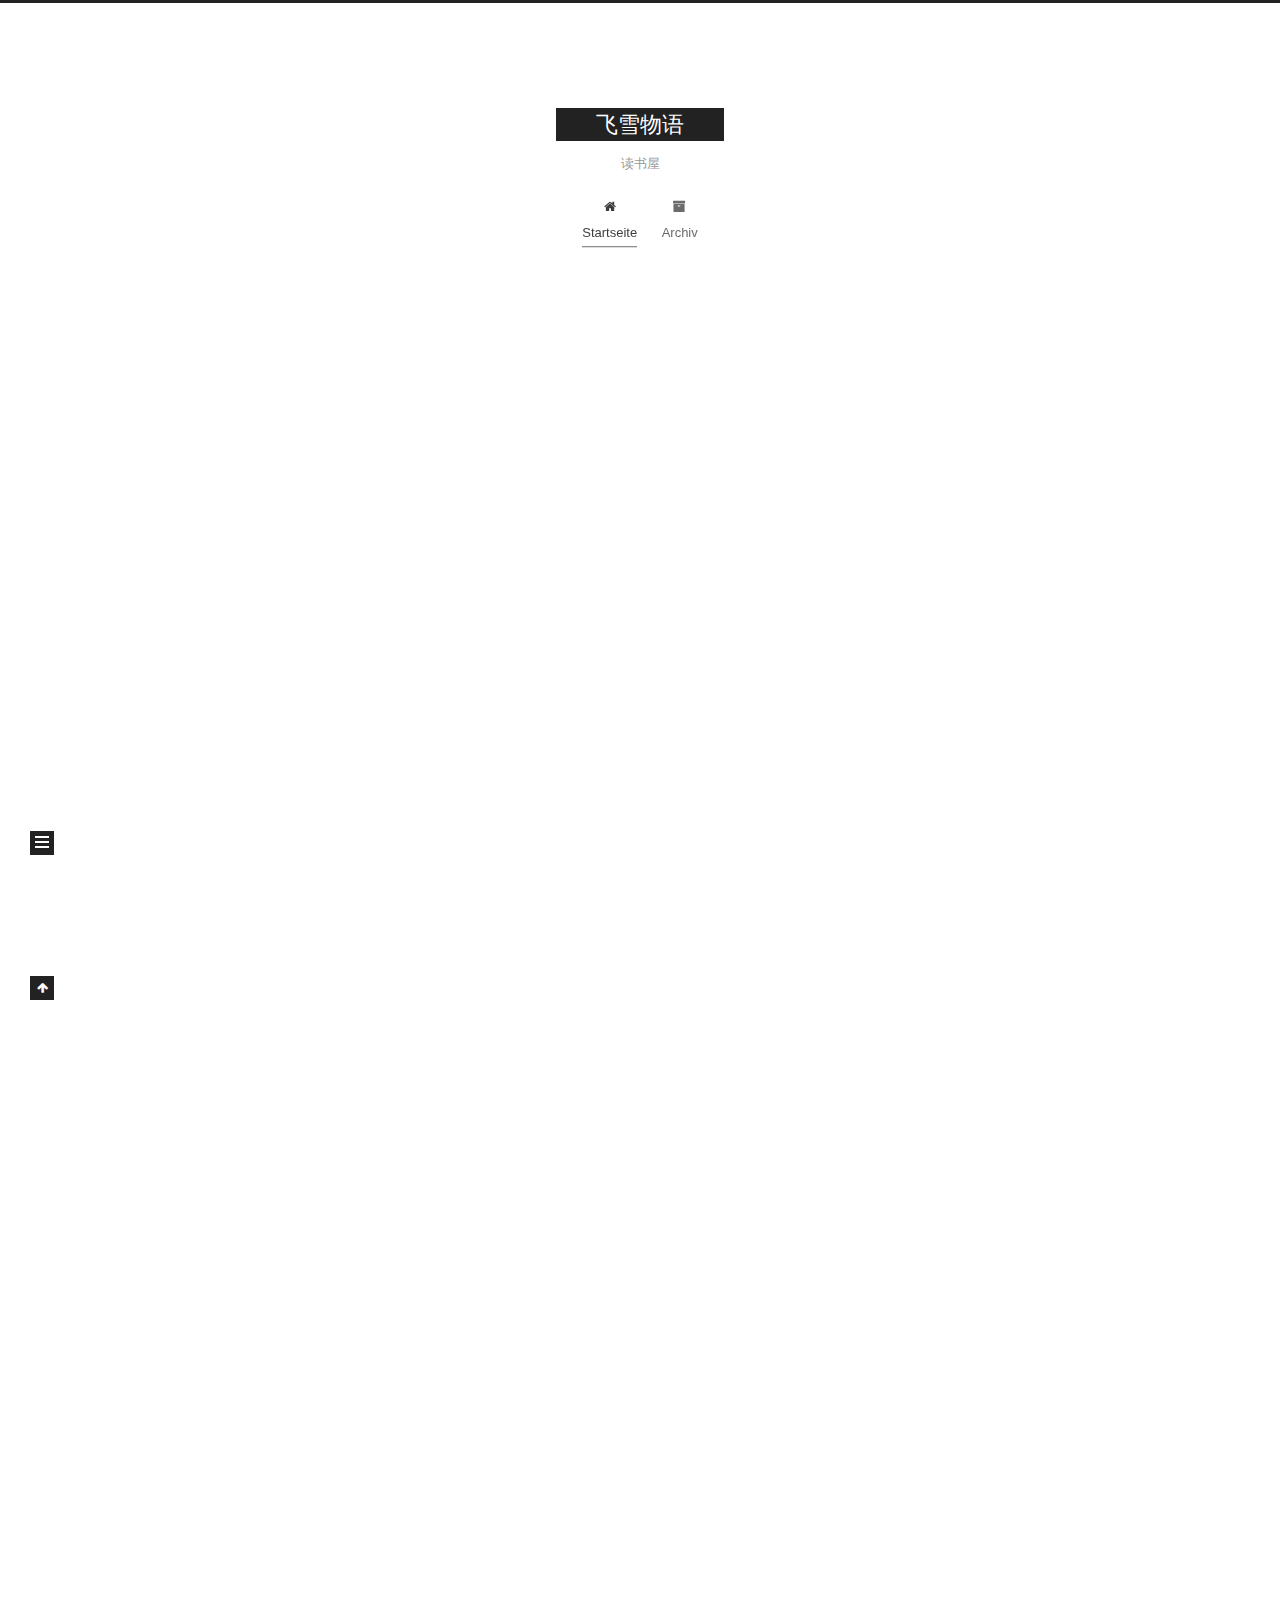
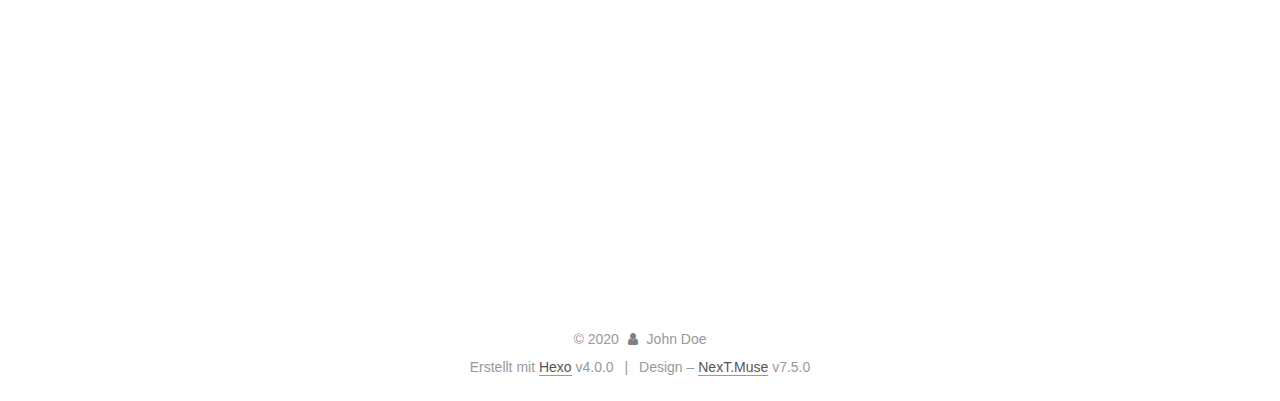
==== index.html @ 1b1784e2 "Site updated: 2020-02-02 23:31:53" ====
<!DOCTYPE html>
<html lang="zh-Hans">
<head>
  <meta charset="UTF-8">
<meta name="viewport" content="width=device-width, initial-scale=1, maximum-scale=2">
<meta name="theme-color" content="#222">
<meta name="generator" content="Hexo 4.0.0">
  <link rel="apple-touch-icon" sizes="180x180" href="/images/apple-touch-icon-next.png">
  <link rel="icon" type="image/png" sizes="32x32" href="/images/favicon-32x32-next.png">
  <link rel="icon" type="image/png" sizes="16x16" href="/images/favicon-16x16-next.png">
  <link rel="mask-icon" href="/images/logo.svg" color="#222">
  <link rel="alternate" href="/atom.xml" title="飞雪物语" type="application/atom+xml">

<link rel="stylesheet" href="/css/main.css">


<link rel="stylesheet" href="/lib/font-awesome/css/font-awesome.min.css">


<script id="hexo-configurations">
  var NexT = window.NexT || {};
  var CONFIG = {
    root: '/',
    scheme: 'Muse',
    version: '7.5.0',
    exturl: false,
    sidebar: {"position":"left","display":"post","offset":12,"onmobile":false},
    copycode: {"enable":false,"show_result":false,"style":null},
    back2top: {"enable":true,"sidebar":false,"scrollpercent":false},
    bookmark: {"enable":false,"color":"#222","save":"auto"},
    fancybox: false,
    mediumzoom: false,
    lazyload: false,
    pangu: false,
    algolia: {
      appID: '',
      apiKey: '',
      indexName: '',
      hits: {"per_page":10},
      labels: {"input_placeholder":"Search for Posts","hits_empty":"We didn't find any results for the search: ${query}","hits_stats":"${hits} results found in ${time} ms"}
    },
    localsearch: {"enable":false,"trigger":"auto","top_n_per_article":1,"unescape":false,"preload":false},
    path: '',
    motion: {"enable":true,"async":false,"transition":{"post_block":"fadeIn","post_header":"slideDownIn","post_body":"slideDownIn","coll_header":"slideLeftIn","sidebar":"slideUpIn"}},
    translation: {
      copy_button: 'Kopieren',
      copy_success: 'Kopiert',
      copy_failure: 'Kopieren fehlgeschlagen'
    },
    sidebarPadding: 40
  };
</script>

  <meta property="og:type" content="website">
<meta property="og:title" content="飞雪物语">
<meta property="og:url" content="http:&#x2F;&#x2F;yoursite.com&#x2F;index.html">
<meta property="og:site_name" content="飞雪物语">
<meta property="og:locale" content="zh-Hans">
<meta name="twitter:card" content="summary">

<link rel="canonical" href="http://yoursite.com/">


<script id="page-configurations">
  // https://hexo.io/docs/variables.html
  CONFIG.page = {
    sidebar: "",
    isHome: true,
    isPost: false,
    isPage: false,
    isArchive: false
  };
</script>

  <title>飞雪物语</title>
  






  <noscript>
  <style>
  .use-motion .brand,
  .use-motion .menu-item,
  .sidebar-inner,
  .use-motion .post-block,
  .use-motion .pagination,
  .use-motion .comments,
  .use-motion .post-header,
  .use-motion .post-body,
  .use-motion .collection-header { opacity: initial; }

  .use-motion .site-title,
  .use-motion .site-subtitle {
    opacity: initial;
    top: initial;
  }

  .use-motion .logo-line-before i { left: initial; }
  .use-motion .logo-line-after i { right: initial; }
  </style>
</noscript>

</head>

<body itemscope itemtype="http://schema.org/WebPage">
  <div class="container use-motion">
    <div class="headband"></div>

    <header class="header" itemscope itemtype="http://schema.org/WPHeader">
      <div class="header-inner"><div class="site-brand-container">
  <div class="site-meta">

    <div>
      <a href="/" class="brand" rel="start">
        <span class="logo-line-before"><i></i></span>
        <span class="site-title">飞雪物语</span>
        <span class="logo-line-after"><i></i></span>
      </a>
    </div>
        <p class="site-subtitle">读书屋</p>
  </div>

  <div class="site-nav-toggle">
    <div class="toggle" aria-label="Navigationsleiste an/ausschalten">
      <span class="toggle-line toggle-line-first"></span>
      <span class="toggle-line toggle-line-middle"></span>
      <span class="toggle-line toggle-line-last"></span>
    </div>
  </div>
</div>


<nav class="site-nav">
  
  <ul id="menu" class="menu">
        <li class="menu-item menu-item-home">

    <a href="/" rel="section"><i class="fa fa-fw fa-home"></i>Startseite</a>

  </li>
        <li class="menu-item menu-item-archives">

    <a href="/archives/" rel="section"><i class="fa fa-fw fa-archive"></i>Archiv</a>

  </li>
  </ul>

</nav>
</div>
    </header>

    
  <div class="back-to-top">
    <i class="fa fa-arrow-up"></i>
    <span>0%</span>
  </div>


    <main class="main">
      <div class="main-inner">
        <div class="content-wrap">
          

          <div class="content">
            

  <div class="posts-expand">
        
  
  
  <article itemscope itemtype="http://schema.org/Article" class="post-block home" lang="zh-Hans">
    <link itemprop="mainEntityOfPage" href="http://yoursite.com/2020/02/02/%E5%A6%82%E4%BD%95%E9%AB%98%E6%95%88%E5%AD%A6%E4%B9%A0/">

    <span hidden itemprop="author" itemscope itemtype="http://schema.org/Person">
      <meta itemprop="image" content="/images/avatar.gif">
      <meta itemprop="name" content="John Doe">
      <meta itemprop="description" content="">
    </span>

    <span hidden itemprop="publisher" itemscope itemtype="http://schema.org/Organization">
      <meta itemprop="name" content="飞雪物语">
    </span>
      <header class="post-header">
        <h1 class="post-title" itemprop="name headline">
          
            <a href="/2020/02/02/%E5%A6%82%E4%BD%95%E9%AB%98%E6%95%88%E5%AD%A6%E4%B9%A0/" class="post-title-link" itemprop="url">如何高效学习</a>
        </h1>

        <div class="post-meta">
            <span class="post-meta-item">
              <span class="post-meta-item-icon">
                <i class="fa fa-calendar-o"></i>
              </span>
              <span class="post-meta-item-text">Veröffentlicht am</span>
              

              <time title="Erstellt: 2020-02-02 23:26:32 / Geändert am: 23:26:33" itemprop="dateCreated datePublished" datetime="2020-02-02T23:26:32+08:00">2020-02-02</time>
            </span>

          

        </div>
      </header>

    
    
    
    <div class="post-body" itemprop="articleBody">

      
          
      
    </div>

    
    
    
      <footer class="post-footer">
        <div class="post-eof"></div>
      </footer>
  </article>
  
  
  

        
  
  
  <article itemscope itemtype="http://schema.org/Article" class="post-block home" lang="zh-Hans">
    <link itemprop="mainEntityOfPage" href="http://yoursite.com/2019/11/10/test-site/">

    <span hidden itemprop="author" itemscope itemtype="http://schema.org/Person">
      <meta itemprop="image" content="/images/avatar.gif">
      <meta itemprop="name" content="John Doe">
      <meta itemprop="description" content="">
    </span>

    <span hidden itemprop="publisher" itemscope itemtype="http://schema.org/Organization">
      <meta itemprop="name" content="飞雪物语">
    </span>
      <header class="post-header">
        <h1 class="post-title" itemprop="name headline">
          
            <a href="/2019/11/10/test-site/" class="post-title-link" itemprop="url">test_site</a>
        </h1>

        <div class="post-meta">
            <span class="post-meta-item">
              <span class="post-meta-item-icon">
                <i class="fa fa-calendar-o"></i>
              </span>
              <span class="post-meta-item-text">Veröffentlicht am</span>

              <time title="Erstellt: 2019-11-10 22:48:16" itemprop="dateCreated datePublished" datetime="2019-11-10T22:48:16+08:00">2019-11-10</time>
            </span>

          

        </div>
      </header>

    
    
    
    <div class="post-body" itemprop="articleBody">

      
          
      
    </div>

    
    
    
      <footer class="post-footer">
        <div class="post-eof"></div>
      </footer>
  </article>
  
  
  

        
  
  
  <article itemscope itemtype="http://schema.org/Article" class="post-block home" lang="zh-Hans">
    <link itemprop="mainEntityOfPage" href="http://yoursite.com/2019/11/10/hello-world/">

    <span hidden itemprop="author" itemscope itemtype="http://schema.org/Person">
      <meta itemprop="image" content="/images/avatar.gif">
      <meta itemprop="name" content="John Doe">
      <meta itemprop="description" content="">
    </span>

    <span hidden itemprop="publisher" itemscope itemtype="http://schema.org/Organization">
      <meta itemprop="name" content="飞雪物语">
    </span>
      <header class="post-header">
        <h1 class="post-title" itemprop="name headline">
          
            <a href="/2019/11/10/hello-world/" class="post-title-link" itemprop="url">Hello World</a>
        </h1>

        <div class="post-meta">
            <span class="post-meta-item">
              <span class="post-meta-item-icon">
                <i class="fa fa-calendar-o"></i>
              </span>
              <span class="post-meta-item-text">Veröffentlicht am</span>

              <time title="Erstellt: 2019-11-10 22:46:34" itemprop="dateCreated datePublished" datetime="2019-11-10T22:46:34+08:00">2019-11-10</time>
            </span>

          

        </div>
      </header>

    
    
    
    <div class="post-body" itemprop="articleBody">

      
          <p>Welcome to <a href="https://hexo.io/" target="_blank" rel="noopener">Hexo</a>! This is your very first post. Check <a href="https://hexo.io/docs/" target="_blank" rel="noopener">documentation</a> for more info. If you get any problems when using Hexo, you can find the answer in <a href="https://hexo.io/docs/troubleshooting.html" target="_blank" rel="noopener">troubleshooting</a> or you can ask me on <a href="https://github.com/hexojs/hexo/issues" target="_blank" rel="noopener">GitHub</a>.</p>
<h2 id="Quick-Start"><a href="#Quick-Start" class="headerlink" title="Quick Start"></a>Quick Start</h2><h3 id="Create-a-new-post"><a href="#Create-a-new-post" class="headerlink" title="Create a new post"></a>Create a new post</h3><figure class="highlight bash"><table><tr><td class="gutter"><pre><span class="line">1</span><br></pre></td><td class="code"><pre><span class="line">$ hexo new <span class="string">"My New Post"</span></span><br></pre></td></tr></table></figure>

<p>More info: <a href="https://hexo.io/docs/writing.html" target="_blank" rel="noopener">Writing</a></p>
<h3 id="Run-server"><a href="#Run-server" class="headerlink" title="Run server"></a>Run server</h3><figure class="highlight bash"><table><tr><td class="gutter"><pre><span class="line">1</span><br></pre></td><td class="code"><pre><span class="line">$ hexo server</span><br></pre></td></tr></table></figure>

<p>More info: <a href="https://hexo.io/docs/server.html" target="_blank" rel="noopener">Server</a></p>
<h3 id="Generate-static-files"><a href="#Generate-static-files" class="headerlink" title="Generate static files"></a>Generate static files</h3><figure class="highlight bash"><table><tr><td class="gutter"><pre><span class="line">1</span><br></pre></td><td class="code"><pre><span class="line">$ hexo generate</span><br></pre></td></tr></table></figure>

<p>More info: <a href="https://hexo.io/docs/generating.html" target="_blank" rel="noopener">Generating</a></p>
<h3 id="Deploy-to-remote-sites"><a href="#Deploy-to-remote-sites" class="headerlink" title="Deploy to remote sites"></a>Deploy to remote sites</h3><figure class="highlight bash"><table><tr><td class="gutter"><pre><span class="line">1</span><br></pre></td><td class="code"><pre><span class="line">$ hexo deploy</span><br></pre></td></tr></table></figure>

<p>More info: <a href="https://hexo.io/docs/one-command-deployment.html" target="_blank" rel="noopener">Deployment</a></p>

      
    </div>

    
    
    
      <footer class="post-footer">
        <div class="post-eof"></div>
      </footer>
  </article>
  
  
  

  </div>

  



          </div>
          

        </div>
          
  
  <div class="toggle sidebar-toggle">
    <span class="toggle-line toggle-line-first"></span>
    <span class="toggle-line toggle-line-middle"></span>
    <span class="toggle-line toggle-line-last"></span>
  </div>

  <aside class="sidebar">
    <div class="sidebar-inner">

      <ul class="sidebar-nav motion-element">
        <li class="sidebar-nav-toc">
          Inhaltsverzeichnis
        </li>
        <li class="sidebar-nav-overview">
          Übersicht
        </li>
      </ul>

      <!--noindex-->
      <div class="post-toc-wrap sidebar-panel">
      </div>
      <!--/noindex-->

      <div class="site-overview-wrap sidebar-panel">
        <div class="site-author motion-element" itemprop="author" itemscope itemtype="http://schema.org/Person">
  <p class="site-author-name" itemprop="name">John Doe</p>
  <div class="site-description" itemprop="description"></div>
</div>
<div class="site-state-wrap motion-element">
  <nav class="site-state">
      <div class="site-state-item site-state-posts">
          <a href="/archives/">
        
          <span class="site-state-item-count">3</span>
          <span class="site-state-item-name">Artikel</span>
        </a>
      </div>
  </nav>
</div>
  <div class="feed-link motion-element">
    <a href="/atom.xml" rel="alternate">
      <i class="fa fa-rss"></i>RSS
    </a>
  </div>



      </div>

    </div>
  </aside>
  <div id="sidebar-dimmer"></div>


      </div>
    </main>

    <footer class="footer">
      <div class="footer-inner">
        

<div class="copyright">
  
  &copy; 
  <span itemprop="copyrightYear">2020</span>
  <span class="with-love">
    <i class="fa fa-user"></i>
  </span>
  <span class="author" itemprop="copyrightHolder">John Doe</span>
</div>
  <div class="powered-by">Erstellt mit  <a href="https://hexo.io/" class="theme-link" rel="noopener" target="_blank">Hexo</a> v4.0.0
  </div>
  <span class="post-meta-divider">|</span>
  <div class="theme-info">Design – <a href="https://muse.theme-next.org/" class="theme-link" rel="noopener" target="_blank">NexT.Muse</a> v7.5.0
  </div>

        












        
      </div>
    </footer>
  </div>

  
  <script src="/lib/anime.min.js"></script>
  <script src="/lib/velocity/velocity.min.js"></script>
  <script src="/lib/velocity/velocity.ui.min.js"></script>
<script src="/js/utils.js"></script><script src="/js/motion.js"></script>
<script src="/js/schemes/muse.js"></script>
<script src="/js/next-boot.js"></script>



  
















  

  

</body>
</html>
---- css/main.css ----
html {
  line-height: 1.15; /* 1 */
  -webkit-text-size-adjust: 100%; /* 2 */
}
body {
  margin: 0;
}
main {
  display: block;
}
h1 {
  font-size: 2em;
  margin: 0.67em 0;
}
hr {
  box-sizing: content-box; /* 1 */
  height: 0; /* 1 */
  overflow: visible; /* 2 */
}
pre {
  font-family: monospace, monospace; /* 1 */
  font-size: 1em; /* 2 */
}
a {
  background: transparent;
}
abbr[title] {
  border-bottom: none; /* 1 */
  text-decoration: underline; /* 2 */
  text-decoration: underline dotted; /* 2 */
}
b,
strong {
  font-weight: bolder;
}
code,
kbd,
samp {
  font-family: monospace, monospace; /* 1 */
  font-size: 1em; /* 2 */
}
small {
  font-size: 80%;
}
sub,
sup {
  font-size: 75%;
  line-height: 0;
  position: relative;
  vertical-align: baseline;
}
sub {
  bottom: -0.25em;
}
sup {
  top: -0.5em;
}
img {
  border-style: none;
}
button,
input,
optgroup,
select,
textarea {
  font-family: inherit; /* 1 */
  font-size: 100%; /* 1 */
  line-height: 1.15; /* 1 */
  margin: 0; /* 2 */
}
button,
input {
/* 1 */
  overflow: visible;
}
button,
select {
/* 1 */
  text-transform: none;
}
button,
[type='button'],
[type='reset'],
[type='submit'] {
  -webkit-appearance: button;
}
button::-moz-focus-inner,
[type='button']::-moz-focus-inner,
[type='reset']::-moz-focus-inner,
[type='submit']::-moz-focus-inner {
  border-style: none;
  padding: 0;
}
button:-moz-focusring,
[type='button']:-moz-focusring,
[type='reset']:-moz-focusring,
[type='submit']:-moz-focusring {
  outline: 1px dotted ButtonText;
}
fieldset {
  padding: 0.35em 0.75em 0.625em;
}
legend {
  box-sizing: border-box; /* 1 */
  color: inherit; /* 2 */
  display: table; /* 1 */
  max-width: 100%; /* 1 */
  padding: 0; /* 3 */
  white-space: normal; /* 1 */
}
progress {
  vertical-align: baseline;
}
textarea {
  overflow: auto;
}
[type='checkbox'],
[type='radio'] {
  box-sizing: border-box; /* 1 */
  padding: 0; /* 2 */
}
[type='number']::-webkit-inner-spin-button,
[type='number']::-webkit-outer-spin-button {
  height: auto;
}
[type='search'] {
  outline-offset: -2px; /* 2 */
  -webkit-appearance: textfield; /* 1 */
}
[type='search']::-webkit-search-decoration {
  -webkit-appearance: none;
}
::-webkit-file-upload-button {
  font: inherit; /* 2 */
  -webkit-appearance: button; /* 1 */
}
details {
  display: block;
}
summary {
  display: list-item;
}
template {
  display: none;
}
[hidden] {
  display: none;
}
::selection {
  background: #262a30;
  color: #fff;
}
html,
body {
  height: 100%;
}
body {
  background: #fff;
  color: #555;
  font-family: 'Lato', "PingFang SC", "Microsoft YaHei", sans-serif;
  font-size: 1em;
  line-height: 2;
}
@media (max-width: 991px) {
  body {
    padding-left: 0 !important;
    padding-right: 0 !important;
  }
}
h1,
h2,
h3,
h4,
h5,
h6 {
  font-family: 'Lato', "PingFang SC", "Microsoft YaHei", sans-serif;
  font-weight: bold;
  line-height: 1.5;
  margin: 20px 0 15px;
  padding: 0;
}
h1 {
  font-size: 1.5em;
}
h2 {
  font-size: 1.375em;
}
h3 {
  font-size: 1.25em;
}
h4 {
  font-size: 1.125em;
}
h5 {
  font-size: 1em;
}
h6 {
  font-size: 0.875em;
}
p {
  margin: 0 0 20px 0;
}
a,
span.exturl {
  overflow-wrap: break-word;
  word-wrap: break-word;
  border-bottom: 1px solid #999;
  color: #555;
  outline: 0;
  text-decoration: none;
  cursor: pointer;
}
a:hover,
span.exturl:hover {
  border-bottom-color: #222;
  color: #222;
}
iframe,
img,
video {
  display: block;
  margin-left: auto;
  margin-right: auto;
  max-width: 100%;
}
hr {
  background-color: #ddd;
  background-image: repeating-linear-gradient(-45deg, #fff, #fff 4px, transparent 4px, transparent 8px);
  border: 0;
  height: 3px;
  margin: 40px 0;
}
blockquote {
  border-left: 4px solid #ddd;
  color: #666;
  margin: 0;
  padding: 0 15px;
}
blockquote cite::before {
  content: '-';
  padding: 0 5px;
}
dt {
  font-weight: 700;
}
dd {
  margin: 0;
  padding: 0;
}
kbd {
  background-color: #f5f5f5;
  background-image: linear-gradient(#eee, #fff, #eee);
  border: 1px solid #ccc;
  border-radius: 0.2em;
  box-shadow: 0.1em 0.1em 0.2em rgba(0,0,0,0.1);
  font-family: inherit;
  padding: 0.1em 0.3em;
  white-space: nowrap;
}
.table-container {
  -webkit-overflow-scrolling: touch;
  overflow: auto;
}
table {
  border-collapse: collapse;
  border-spacing: 0;
  font-size: 0.875em;
  margin: 0 0 20px 0;
  width: 100%;
}
table > tbody > tr:nth-of-type(odd) {
  background: #f9f9f9;
}
table > tbody > tr:hover {
  background: #f5f5f5;
}
caption,
th,
td {
  font-weight: normal;
  padding: 8px;
  text-align: left;
  vertical-align: middle;
}
th,
td {
  border: 1px solid #ddd;
  border-bottom: 3px solid #ddd;
}
th {
  font-weight: 700;
  padding-bottom: 10px;
}
td {
  border-bottom-width: 1px;
}
.btn {
  background: #222;
  border: 2px solid #222;
  border-radius: 0;
  color: #fff;
  display: inline-block;
  font-size: 0.875em;
  line-height: 2;
  padding: 0 20px;
  text-decoration: none;
  transition-property: background-color;
  transition-delay: 0s;
  transition-duration: 0.2s;
  transition-timing-function: ease-in-out;
}
.btn:hover {
  background: #fff;
  border-color: #222;
  color: #222;
}
.btn + .btn {
  margin: 0 0 8px 8px;
}
.btn .fa-fw {
  text-align: left;
  width: 1.285714285714286em;
}
.toggle {
  line-height: 0;
}
.toggle .toggle-line {
  background: #fff;
  display: inline-block;
  height: 2px;
  left: 0;
  position: relative;
  top: 0;
  transition: all 0.4s;
  vertical-align: top;
  width: 100%;
}
.toggle .toggle-line:not(:first-child) {
  margin-top: 3px;
}
.toggle.toggle-arrow .toggle-line-first {
  left: 50%;
  top: 2px;
  transform: rotate(45deg);
  width: 50%;
}
.toggle.toggle-arrow .toggle-line-middle {
  left: 2px;
  width: 90%;
}
.toggle.toggle-arrow .toggle-line-last {
  left: 50%;
  top: -2px;
  transform: rotate(-45deg);
  width: 50%;
}
.toggle.toggle-close .toggle-line-first {
  transform: rotate(-45deg);
  top: 5px;
}
.toggle.toggle-close .toggle-line-middle {
  opacity: 0;
}
.toggle.toggle-close .toggle-line-last {
  transform: rotate(45deg);
  top: -5px;
}
pre,
.highlight {
  background: #f7f7f7;
  color: #4d4d4c;
  line-height: 1.6;
  margin: 0 auto 20px;
}
pre,
code {
  font-family: consolas, Menlo, monospace, "PingFang SC", "Microsoft YaHei";
}
code {
  background: #eee;
  border-radius: 3px;
  color: #555;
  padding: 2px 4px;
  overflow-wrap: break-word;
  word-wrap: break-word;
}
pre {
  overflow: auto;
  padding: 10px;
}
pre code {
  background: none;
  color: #4d4d4c;
  font-size: 0.875em;
  padding: 0;
  text-shadow: none;
}
.highlight *::selection {
  background: #d6d6d6;
}
.highlight pre {
  border: 0;
  margin: 0;
  padding: 10px 0;
}
.highlight table {
  border: 0;
  margin: 0;
  width: auto;
}
.highlight td {
  border: 0;
  padding: 0;
}
.highlight figcaption {
  background: #eee;
  color: #4d4d4c;
  line-height: 1em;
  margin: 0;
  padding: 0.5em;
}
.highlight figcaption::before,
.highlight figcaption::after {
  content: ' ';
  display: table;
}
.highlight figcaption::after {
  clear: both;
}
.highlight figcaption a {
  color: #4d4d4c;
  float: right;
}
.highlight figcaption a:hover {
  border-bottom-color: #4d4d4c;
}
.highlight .gutter pre {
  background: #eff2f3;
  color: #869194;
  padding-left: 10px;
  padding-right: 10px;
  text-align: right;
}
.highlight .code pre {
  background: #f7f7f7;
  padding-left: 10px;
  width: 100%;
}
.gutter {
  -moz-user-select: none;
  -ms-user-select: none;
  -webkit-user-select: none;
  user-select: none;
}
.gist table {
  width: auto;
}
.gist table td {
  border: 0;
}
pre .deletion {
  background: #fdd;
}
pre .addition {
  background: #dfd;
}
pre .meta {
  color: #eab700;
  -moz-user-select: none;
  -ms-user-select: none;
  -webkit-user-select: none;
  user-select: none;
}
pre .comment {
  color: #8e908c;
}
pre .variable,
pre .attribute,
pre .tag,
pre .name,
pre .regexp,
pre .ruby .constant,
pre .xml .tag .title,
pre .xml .pi,
pre .xml .doctype,
pre .html .doctype,
pre .css .id,
pre .css .class,
pre .css .pseudo {
  color: #c82829;
}
pre .number,
pre .preprocessor,
pre .built_in,
pre .builtin-name,
pre .literal,
pre .params,
pre .constant,
pre .command {
  color: #f5871f;
}
pre .ruby .class .title,
pre .css .rules .attribute,
pre .string,
pre .symbol,
pre .value,
pre .inheritance,
pre .header,
pre .ruby .symbol,
pre .xml .cdata,
pre .special,
pre .formula {
  color: #718c00;
}
pre .title,
pre .css .hexcolor {
  color: #3e999f;
}
pre .function,
pre .python .decorator,
pre .python .title,
pre .ruby .function .title,
pre .ruby .title .keyword,
pre .perl .sub,
pre .javascript .title,
pre .coffeescript .title {
  color: #4271ae;
}
pre .keyword,
pre .javascript .function {
  color: #8959a8;
}
.blockquote-center {
  border-left: none;
  margin: 40px 0;
  padding: 0;
  position: relative;
  text-align: center;
}
.blockquote-center::before,
.blockquote-center::after {
  background-repeat: no-repeat;
  background-size: 22px 22px;
  content: ' ';
  display: block;
  height: 24px;
  opacity: 0.2;
  position: absolute;
  width: 100%;
}
.blockquote-center::before {
  background-image: url("../images/quote-l.svg");
  background-position: 0 -6px;
  border-top: 1px solid #ccc;
  top: -20px;
}
.blockquote-center::after {
  background-image: url("../images/quote-r.svg");
  background-position: 100% 8px;
  border-bottom: 1px solid #ccc;
  bottom: -20px;
}
.blockquote-center p,
.blockquote-center div {
  text-align: center;
}
.post-body .group-picture img {
  border: 0;
  margin: 0 auto;
  padding: 0 3px;
}
.post-body .group-picture-row {
  margin-bottom: 6px;
  overflow: hidden;
}
.post-body .group-picture-column {
  float: left;
  margin-bottom: 10px;
}
.post-body .label {
  display: inline;
  padding: 0 2px;
}
.post-body .label.default {
  background: #f0f0f0;
}
.post-body .label.primary {
  background: #efe6f7;
}
.post-body .label.info {
  background: #e5f2f8;
}
.post-body .label.success {
  background: #e7f4e9;
}
.post-body .label.warning {
  background: #fcf6e1;
}
.post-body .label.danger {
  background: #fae8eb;
}
.post-body .tabs {
  margin-bottom: 20px;
}
.post-body .tabs,
.tabs-comment {
  display: block;
  padding-top: 10px;
  position: relative;
}
.post-body .tabs ul.nav-tabs,
.tabs-comment ul.nav-tabs {
  display: flex;
  flex-wrap: wrap;
  margin: 0;
  margin-bottom: -1px;
  padding: 0;
}
@media (max-width: 413px) {
  .post-body .tabs ul.nav-tabs,
  .tabs-comment ul.nav-tabs {
    display: block;
    margin-bottom: 5px;
  }
}
.post-body .tabs ul.nav-tabs li.tab,
.tabs-comment ul.nav-tabs li.tab {
  background: #fff;
  border-bottom: 1px solid #ddd;
  border-left: 1px solid transparent;
  border-right: 1px solid transparent;
  border-top: 3px solid transparent;
  flex-grow: 1;
  list-style-type: none;
}
@media (max-width: 413px) {
  .post-body .tabs ul.nav-tabs li.tab,
  .tabs-comment ul.nav-tabs li.tab {
    border-bottom: 1px solid transparent;
    border-left: 3px solid transparent;
    border-right: 1px solid transparent;
    border-top: 1px solid transparent;
  }
}
.post-body .tabs ul.nav-tabs li.tab a,
.tabs-comment ul.nav-tabs li.tab a {
  border-bottom: initial;
  display: block;
  line-height: 1.8em;
  outline: 0;
  padding: 0.25em 0.75em;
  text-align: center;
  transition-delay: 0s;
  transition-duration: 0.2s;
  transition-timing-function: ease-out;
}
.post-body .tabs ul.nav-tabs li.tab a i,
.tabs-comment ul.nav-tabs li.tab a i {
  width: 1.285714285714286em;
}
.post-body .tabs ul.nav-tabs li.tab.active,
.tabs-comment ul.nav-tabs li.tab.active {
  border-bottom: 1px solid transparent;
  border-left: 1px solid #ddd;
  border-right: 1px solid #ddd;
  border-top: 3px solid #fc6423;
}
@media (max-width: 413px) {
  .post-body .tabs ul.nav-tabs li.tab.active,
  .tabs-comment ul.nav-tabs li.tab.active {
    border-bottom: 1px solid #ddd;
    border-left: 3px solid #fc6423;
    border-right: 1px solid #ddd;
    border-top: 1px solid #ddd;
  }
}
.post-body .tabs ul.nav-tabs li.tab.active a,
.tabs-comment ul.nav-tabs li.tab.active a {
  color: #555;
  cursor: default;
}
.post-body .tabs .tab-content .tab-pane,
.tabs-comment .tab-content .tab-pane {
  border: 1px solid #ddd;
  padding: 20px 20px 0 20px;
}
.post-body .tabs .tab-content .tab-pane:not(.active),
.tabs-comment .tab-content .tab-pane:not(.active) {
  display: none;
}
.post-body .tabs .tab-content .tab-pane.active,
.tabs-comment .tab-content .tab-pane.active {
  display: block;
}
.post-body .note {
  margin-bottom: 20px;
  padding: 15px;
  position: relative;
  border: 1px solid #eee;
  border-left-width: 5px;
  border-radius: 3px;
}
.post-body .note h2,
.post-body .note h3,
.post-body .note h4,
.post-body .note h5,
.post-body .note h6 {
  margin-top: 0;
  border-bottom: initial;
  margin-bottom: 0;
  padding-top: 0;
}
.post-body .note p:first-child,
.post-body .note ul:first-child,
.post-body .note ol:first-child,
.post-body .note table:first-child,
.post-body .note pre:first-child,
.post-body .note blockquote:first-child,
.post-body .note img:first-child {
  margin-top: 0;
}
.post-body .note p:last-child,
.post-body .note ul:last-child,
.post-body .note ol:last-child,
.post-body .note table:last-child,
.post-body .note pre:last-child,
.post-body .note blockquote:last-child,
.post-body .note img:last-child {
  margin-bottom: 0;
}
.post-body .note.default {
  border-left-color: #777;
}
.post-body .note.default h2,
.post-body .note.default h3,
.post-body .note.default h4,
.post-body .note.default h5,
.post-body .note.default h6 {
  color: #777;
}
.post-body .note.primary {
  border-left-color: #6f42c1;
}
.post-body .note.primary h2,
.post-body .note.primary h3,
.post-body .note.primary h4,
.post-body .note.primary h5,
.post-body .note.primary h6 {
  color: #6f42c1;
}
.post-body .note.info {
  border-left-color: #428bca;
}
.post-body .note.info h2,
.post-body .note.info h3,
.post-body .note.info h4,
.post-body .note.info h5,
.post-body .note.info h6 {
  color: #428bca;
}
.post-body .note.success {
  border-left-color: #5cb85c;
}
.post-body .note.success h2,
.post-body .note.success h3,
.post-body .note.success h4,
.post-body .note.success h5,
.post-body .note.success h6 {
  color: #5cb85c;
}
.post-body .note.warning {
  border-left-color: #f0ad4e;
}
.post-body .note.warning h2,
.post-body .note.warning h3,
.post-body .note.warning h4,
.post-body .note.warning h5,
.post-body .note.warning h6 {
  color: #f0ad4e;
}
.post-body .note.danger {
  border-left-color: #d9534f;
}
.post-body .note.danger h2,
.post-body .note.danger h3,
.post-body .note.danger h4,
.post-body .note.danger h5,
.post-body .note.danger h6 {
  color: #d9534f;
}
.pagination .prev,
.pagination .next,
.pagination .page-number,
.pagination .space {
  display: inline-block;
  margin: 0 10px;
  padding: 0 11px;
  position: relative;
  top: -1px;
}
@media (max-width: 767px) {
  .pagination .prev,
  .pagination .next,
  .pagination .page-number,
  .pagination .space {
    margin: 0 5px;
  }
}
.pagination {
  border-top: 1px solid #eee;
  margin: 120px 0 0;
  text-align: center;
}
.pagination .prev,
.pagination .next,
.pagination .page-number {
  border-bottom: 0;
  border-top: 1px solid #eee;
  transition-property: border-color;
  transition-delay: 0s;
  transition-duration: 0.2s;
  transition-timing-function: ease-in-out;
}
.pagination .prev:hover,
.pagination .next:hover,
.pagination .page-number:hover {
  border-top-color: #222;
}
.pagination .space {
  margin: 0;
  padding: 0;
}
.pagination .prev {
  margin-left: 0;
}
.pagination .next {
  margin-right: 0;
}
.pagination .page-number.current {
  background: #ccc;
  border-top-color: #ccc;
  color: #fff;
}
@media (max-width: 767px) {
  .pagination {
    border-top: none;
  }
  .pagination .prev,
  .pagination .next,
  .pagination .page-number {
    border-bottom: 1px solid #eee;
    border-top: 0;
    margin-bottom: 10px;
    padding: 0 10px;
  }
  .pagination .prev:hover,
  .pagination .next:hover,
  .pagination .page-number:hover {
    border-bottom-color: #222;
  }
}
.comments {
  margin: 60px 20px 0;
  overflow: hidden;
}
.comment-button-group {
  display: flex;
  flex-wrap: wrap-reverse;
  justify-content: center;
  margin: 1em 0;
}
.comment-button-group .comment-button {
  margin: 0.1em 0.2em;
}
.comment-button-group .comment-button.active {
  background: #fff;
  border-color: #222;
  color: #222;
}
.comment-position {
  display: none;
}
.comment-position.active {
  display: block;
}
.tabs-comment {
  background: #fff;
  margin-top: 4em;
  padding-top: 0;
}
.tabs-comment .comments {
  border: 0;
  box-shadow: none;
  margin-top: 0;
  padding-top: 0;
}
.container {
  min-height: 100%;
  position: relative;
}
.main-inner {
  margin: 0 auto;
  width: 700px;
}
@media (min-width: 1200px) {
  .main-inner {
    width: 800px;
  }
}
@media (min-width: 1600px) {
  .main-inner {
    width: 900px;
  }
}
.header {
  background: transparent;
}
.header-inner {
  margin: 0 auto;
  position: relative;
  width: 700px;
}
@media (min-width: 1200px) {
  .header-inner {
    width: 800px;
  }
}
@media (min-width: 1600px) {
  .header-inner {
    width: 900px;
  }
}
.headband {
  background: #222;
  height: 3px;
}
.site-meta {
  margin: 0;
  text-align: center;
}
@media (max-width: 767px) {
  .site-meta {
    text-align: center;
  }
}
.brand {
  background: #222;
  border-bottom: none;
  color: #fff;
  display: inline-block;
  line-height: 1.375em;
  padding: 0 40px;
  position: relative;
}
.brand:hover {
  color: #fff;
}
.site-title {
  display: inline-block;
  font-family: 'Lato', "PingFang SC", "Microsoft YaHei", sans-serif;
  font-size: 1.375em;
  font-weight: normal;
  line-height: 1.5;
  vertical-align: top;
}
.site-subtitle {
  color: #999;
  font-size: 0.8125em;
  margin-top: 10px;
}
.use-motion .brand {
  opacity: 0;
}
.use-motion .site-title,
.use-motion .site-subtitle,
.use-motion .custom-logo-image {
  opacity: 0;
  position: relative;
  top: -10px;
}
.site-nav-toggle {
  display: none;
  left: 10px;
  position: absolute;
}
@media (max-width: 767px) {
  .site-nav-toggle {
    display: block;
  }
}
.site-nav-toggle .toggle {
  background: transparent;
  border: 0;
  margin-top: 2px;
  padding: 10px;
  width: 22px;
}
.site-nav-toggle .toggle .toggle-line {
  background: #555;
  border-radius: 1px;
}
.site-nav {
  display: block;
}
@media (max-width: 767px) {
  .site-nav {
    border-top: 1px solid #ddd;
    clear: both;
    display: none;
    margin: 0 -10px;
    padding: 0 10px;
  }
}
.site-nav.site-nav-on {
  display: block;
}
.menu {
  margin-top: 20px;
  padding-left: 0;
  text-align: center;
}
.menu-item {
  display: inline-block;
  list-style: none;
  margin: 0 10px;
}
@media (max-width: 767px) {
  .menu-item {
    margin-top: 10px;
  }
}
.menu-item a,
.menu-item span.exturl {
  border-bottom: 0;
  display: block;
  font-size: 0.8125em;
  transition-property: border-color;
  transition-delay: 0s;
  transition-duration: 0.2s;
  transition-timing-function: ease-in-out;
}
@media (hover: none) {
  .menu-item a:hover,
  .menu-item span.exturl:hover {
    border-bottom-color: transparent !important;
  }
}
.menu-item .fa {
  margin-right: 8px;
}
.menu-item .badge {
  display: inline-block;
  font-weight: 700;
  line-height: 1;
  margin-left: 0.35em;
  margin-top: 0.35em;
  text-align: center;
  white-space: nowrap;
}
@media (max-width: 767px) {
  .menu-item .badge {
    float: right;
    margin-left: 0;
  }
}
.use-motion .menu-item {
  opacity: 0;
}
.sidebar {
  background: #222;
  bottom: 0;
  box-shadow: inset 0 2px 6px #000;
  position: fixed;
  top: 0;
  z-index: 1200;
}
.sidebar a,
.sidebar span.exturl {
  border-bottom-color: #555;
  color: #999;
}
.sidebar a:hover,
.sidebar span.exturl:hover {
  border-bottom-color: #eee;
  color: #eee;
}
@media (max-width: 991px) {
  .sidebar {
    display: none;
  }
}
.sidebar-inner {
  color: #999;
  padding: 20px 10px;
  text-align: center;
}
.site-overview-wrap {
  overflow-x: hidden;
  overflow-y: auto;
}
.cc-license {
  margin-top: 10px;
  text-align: center;
}
.cc-license .cc-opacity {
  border-bottom: none;
  opacity: 0.7;
}
.cc-license .cc-opacity:hover {
  opacity: 0.9;
}
.cc-license img {
  display: inline-block;
}
.site-author-image {
  border: 2px solid #333;
  display: block;
  height: auto;
  margin: 0 auto;
  max-width: 96px;
  padding: 2px;
}
.site-author-name {
  color: #f5f5f5;
  font-weight: normal;
  margin: 5px 0 0;
  text-align: center;
}
.site-description {
  color: #999;
  font-size: 1em;
  margin-top: 5px;
  text-align: center;
}
.links-of-author {
  margin-top: 15px;
}
.links-of-author a,
.links-of-author span.exturl {
  border-bottom-color: #555;
  display: inline-block;
  font-size: 0.8125em;
  margin-bottom: 10px;
  margin-right: 10px;
  vertical-align: middle;
}
.links-of-author a::before,
.links-of-author span.exturl::before {
  background: #a2ff4d;
  border-radius: 50%;
  content: ' ';
  display: inline-block;
  height: 4px;
  margin-right: 3px;
  vertical-align: middle;
  width: 4px;
}
.feed-link,
.chat {
  margin-top: 15px;
}
.feed-link a,
.chat a {
  border: 1px solid #fc6423;
  border-radius: 4px;
  color: #fc6423;
  display: inline-block;
  padding: 0 15px;
}
.feed-link a .fa,
.chat a .fa {
  margin-right: 5px;
}
.feed-link a:hover,
.chat a:hover {
  background: #fc6423;
  border: 1px solid #fc6423;
  color: #fff;
}
.feed-link a:hover .fa,
.chat a:hover .fa {
  color: #fff;
}
.links-of-blogroll {
  font-size: 0.8125em;
  margin-top: 10px;
}
.links-of-blogroll-title {
  font-size: 0.875em;
  font-weight: 600;
  margin-top: 0;
}
.links-of-blogroll-list {
  list-style: none;
  margin: 0;
  padding: 0;
}
.links-of-blogroll-item {
  padding: 2px 10px;
}
.links-of-blogroll-item a,
.links-of-blogroll-item span.exturl {
  box-sizing: border-box;
  display: inline-block;
  max-width: 280px;
  overflow: hidden;
  text-overflow: ellipsis;
  white-space: nowrap;
}
#sidebar-dimmer {
  display: none;
}
@media (max-width: 767px) {
  #sidebar-dimmer {
    background: #000;
    display: block;
    height: 100%;
    left: 100%;
    opacity: 0;
    position: fixed;
    top: 0;
    width: 100%;
    z-index: 1100;
  }
  .sidebar-active + #sidebar-dimmer {
    opacity: 0.7;
    transform: translateX(-100%);
    transition: opacity 0.5s;
  }
}
.sidebar-nav {
  margin: 0;
  padding-bottom: 20px;
  padding-left: 0;
}
.sidebar-nav li {
  border-bottom: 1px solid transparent;
  color: #555;
  cursor: pointer;
  display: inline-block;
  font-size: 0.875em;
}
.sidebar-nav li.sidebar-nav-overview {
  margin-left: 10px;
}
.sidebar-nav li:hover {
  color: #f5f5f5;
}
.sidebar-nav .sidebar-nav-active {
  border-bottom-color: #87daff;
  color: #87daff;
}
.sidebar-nav .sidebar-nav-active:hover {
  color: #87daff;
}
.sidebar-panel {
  display: none;
}
.sidebar-panel-active {
  display: block;
}
.sidebar-toggle {
  background: #222;
  bottom: 45px;
  cursor: pointer;
  height: 14px;
  left: 30px;
  padding: 5px;
  position: fixed;
  width: 14px;
  z-index: 1300;
}
@media (max-width: 991px) {
  .sidebar-toggle {
    left: 20px;
    opacity: 0.8;
    display: none;
  }
}
.sidebar-toggle:hover .toggle-line {
  background: #87daff;
}
.post-toc-wrap {
  overflow-x: hidden;
  overflow-y: auto;
}
.post-toc {
  font-size: 0.875em;
}
.post-toc ol {
  list-style: none;
  margin: 0;
  padding: 0 2px 5px 10px;
  text-align: left;
}
.post-toc ol > ol {
  padding-left: 0;
}
.post-toc ol a {
  border-bottom-color: #555;
  color: #999;
  transition-property: all;
  transition-delay: 0s;
  transition-duration: 0.2s;
  transition-timing-function: ease-in-out;
}
.post-toc ol a:hover {
  border-bottom-color: #ccc;
  color: #ccc;
}
.post-toc .nav-item {
  line-height: 1.8;
  overflow: hidden;
  text-overflow: ellipsis;
  white-space: nowrap;
}
.post-toc .nav .nav-child {
  display: none;
}
.post-toc .nav .active > .nav-child {
  display: block;
}
.post-toc .nav .active-current > .nav-child {
  display: block;
}
.post-toc .nav .active-current > .nav-child > .nav-item {
  display: block;
}
.post-toc .nav .active > a {
  border-bottom-color: #87daff;
  color: #87daff;
}
.post-toc .nav .active-current > a {
  color: #87daff;
}
.post-toc .nav .active-current > a:hover {
  color: #87daff;
}
.site-state {
  display: flex;
  justify-content: center;
  line-height: 1.4;
  margin-top: 10px;
  overflow: hidden;
  text-align: center;
  white-space: nowrap;
}
.site-state-item {
  padding: 0 15px;
}
.site-state-item:not(:first-child) {
  border-left: 1px solid #333;
}
.site-state-item a {
  border-bottom: none;
}
.site-state-item-count {
  color: inherit;
  display: block;
  font-size: 1.25em;
  font-weight: 600;
  text-align: center;
}
.site-state-item-name {
  color: inherit;
  font-size: 0.875em;
}
.footer {
  color: #999;
  font-size: 0.875em;
  padding: 20px 0;
}
.footer.footer-fixed {
  bottom: 0;
  left: 0;
  position: absolute;
  right: 0;
}
.footer img {
  border: 0;
}
.footer-inner {
  box-sizing: border-box;
  margin: 0 auto;
  text-align: center;
  width: 700px;
}
@media (min-width: 1200px) {
  .footer-inner {
    width: 800px;
  }
}
@media (min-width: 1600px) {
  .footer-inner {
    width: 900px;
  }
}
.with-love {
  color: #808080;
  display: inline-block;
  margin: 0 5px;
}
.powered-by,
.theme-info {
  display: inline-block;
}
@-moz-keyframes iconAnimate {
  0%, 100% {
    transform: scale(1);
  }
  10%, 30% {
    transform: scale(0.9);
  }
  20%, 40%, 60%, 80% {
    transform: scale(1.1);
  }
  50%, 70% {
    transform: scale(1.1);
  }
}
@-webkit-keyframes iconAnimate {
  0%, 100% {
    transform: scale(1);
  }
  10%, 30% {
    transform: scale(0.9);
  }
  20%, 40%, 60%, 80% {
    transform: scale(1.1);
  }
  50%, 70% {
    transform: scale(1.1);
  }
}
@-o-keyframes iconAnimate {
  0%, 100% {
    transform: scale(1);
  }
  10%, 30% {
    transform: scale(0.9);
  }
  20%, 40%, 60%, 80% {
    transform: scale(1.1);
  }
  50%, 70% {
    transform: scale(1.1);
  }
}
@keyframes iconAnimate {
  0%, 100% {
    transform: scale(1);
  }
  10%, 30% {
    transform: scale(0.9);
  }
  20%, 40%, 60%, 80% {
    transform: scale(1.1);
  }
  50%, 70% {
    transform: scale(1.1);
  }
}
.back-to-top {
  background: #222;
  bottom: -100px;
  box-sizing: border-box;
  color: #fff;
  cursor: pointer;
  font-size: 12px;
  left: 30px;
  opacity: 1;
  padding: 0 6px;
  position: fixed;
  text-align: center;
  transition-property: bottom;
  z-index: 1300;
  transition-delay: 0s;
  transition-duration: 0.2s;
  transition-timing-function: ease-in-out;
  width: 24px;
}
.back-to-top span {
  display: none;
}
.back-to-top:hover {
  color: #87daff;
}
.back-to-top.back-to-top-on {
  bottom: 19px;
}
@media (max-width: 991px) {
  .back-to-top {
    left: 20px;
    opacity: 0.8;
  }
}
.post-body {
  overflow-wrap: break-word;
  word-wrap: break-word;
  font-family: 'Lato', "PingFang SC", "Microsoft YaHei", sans-serif;
}
@media (min-width: 1200px) {
  .post-body {
    font-size: 1.125em;
  }
}
.post-body span.exturl .fa {
  font-size: 0.875em;
  margin-left: 4px;
}
.post-body .image-caption,
.post-body .figure .caption {
  color: #999;
  font-size: 0.875em;
  font-weight: bold;
  line-height: 1;
  margin: -20px auto 15px;
  text-align: center;
}
.post-sticky-flag {
  display: inline-block;
  transform: rotate(30deg);
}
.post-button {
  margin-top: 40px;
  text-align: center;
}
.use-motion .post-block,
.use-motion .pagination,
.use-motion .comments {
  opacity: 0;
}
.use-motion .post-header {
  opacity: 0;
}
.use-motion .post-body {
  opacity: 0;
}
.use-motion .collection-header {
  opacity: 0;
}
.posts-collapse {
  margin-left: 55px;
  position: relative;
}
@media (max-width: 767px) {
  .posts-collapse {
    margin-left: 20px;
    margin-right: 20px;
  }
}
.posts-collapse .collection-title {
  font-size: 1.125em;
  position: relative;
}
.posts-collapse .collection-title::before {
  background: #999;
  border: 1px solid #fff;
  border-radius: 50%;
  content: ' ';
  height: 10px;
  left: 0;
  margin-left: -6px;
  margin-top: -4px;
  position: absolute;
  top: 50%;
  width: 10px;
}
.posts-collapse .collection-year {
  margin: 60px 0;
  position: relative;
}
.posts-collapse .collection-year::before {
  background: #bbb;
  border-radius: 50%;
  content: ' ';
  height: 8px;
  left: 0;
  margin-left: -4px;
  margin-top: -4px;
  position: absolute;
  top: 50%;
  width: 8px;
}
.posts-collapse .collection-header {
  display: inline-block;
  margin: 0 0 0 20px;
}
.posts-collapse .collection-header small {
  color: #bbb;
  margin-left: 5px;
}
.posts-collapse .post-header {
  border-bottom: 1px dashed #ccc;
  margin: 30px 0;
  padding-left: 15px;
  position: relative;
  transition-property: border;
  transition-delay: 0s;
  transition-duration: 0.2s;
  transition-timing-function: ease-in-out;
}
.posts-collapse .post-header::before {
  background: #bbb;
  border: 1px solid #fff;
  border-radius: 50%;
  content: ' ';
  height: 6px;
  left: 0;
  margin-left: -4px;
  position: absolute;
  top: 0.75em;
  transition-property: background;
  width: 6px;
  transition-delay: 0s;
  transition-duration: 0.2s;
  transition-timing-function: ease-in-out;
}
.posts-collapse .post-header:hover {
  border-bottom-color: #666;
}
.posts-collapse .post-header:hover::before {
  background: #222;
}
.posts-collapse .post-meta {
  display: inline;
  font-size: 0.75em;
  margin-right: 10px;
}
.posts-collapse .post-title {
  display: inline;
  font-size: 1em;
  font-weight: normal;
  margin-bottom: 0;
  margin-top: 0;
}
.posts-collapse .post-title a,
.posts-collapse .post-title span.exturl {
  border-bottom: none;
  color: #666;
}
.posts-collapse::before {
  background: #f5f5f5;
  content: ' ';
  height: 100%;
  left: 0;
  margin-left: -2px;
  position: absolute;
  top: 1.25em;
  width: 4px;
}
.posts-collapse .fa-external-link {
  font-size: 0.875em;
  margin-left: 5px;
}
.post-eof {
  background: #ccc;
  height: 1px;
  margin: 80px auto 60px;
  text-align: center;
  width: 8%;
}
.post-block:last-child .post-eof {
  display: none;
}
.posts-expand {
  padding-top: 40px;
}
@media (max-width: 767px) {
  .posts-expand {
    margin: 0 20px;
  }
}
@media (min-width: 992px) {
  .post-body {
    text-align: justify;
  }
}
@media (max-width: 991px) {
  .post-body {
    text-align: justify;
  }
}
.post-body h2,
.post-body h3,
.post-body h4,
.post-body h5,
.post-body h6 {
  padding-top: 10px;
}
.post-body h2 .header-anchor,
.post-body h3 .header-anchor,
.post-body h4 .header-anchor,
.post-body h5 .header-anchor,
.post-body h6 .header-anchor {
  border-bottom-style: none;
  color: #ccc;
  float: right;
  margin-left: 10px;
  visibility: hidden;
}
.post-body h2 .header-anchor:hover,
.post-body h3 .header-anchor:hover,
.post-body h4 .header-anchor:hover,
.post-body h5 .header-anchor:hover,
.post-body h6 .header-anchor:hover {
  color: inherit;
}
.post-body h2:hover .header-anchor,
.post-body h3:hover .header-anchor,
.post-body h4:hover .header-anchor,
.post-body h5:hover .header-anchor,
.post-body h6:hover .header-anchor {
  visibility: visible;
}
.post-body img {
  border: 1px solid #ddd;
  box-sizing: border-box;
  padding: 3px;
}
@media (max-width: 767px) {
  .post-body img {
    padding: initial;
  }
}
.post-body iframe,
.post-body img,
.post-body video {
  margin-bottom: 20px;
}
.post-body .video-container {
  height: 0;
  margin-bottom: 20px;
  overflow: hidden;
  padding-top: 75%;
  position: relative;
  width: 100%;
}
.post-body .video-container iframe,
.post-body .video-container object,
.post-body .video-container embed {
  height: 100%;
  left: 0;
  margin: 0;
  position: absolute;
  top: 0;
  width: 100%;
}
.post-gallery {
  border-collapse: separate;
  display: table;
  table-layout: fixed;
  width: 100%;
}
.post-gallery .post-gallery-img {
  border: 0;
  display: table-cell;
  text-align: center;
  vertical-align: middle;
}
.post-gallery .post-gallery-img img {
  border: 0;
  max-height: 100%;
  max-width: 100%;
}
.post-gallery-row {
  display: table-row;
}
.posts-expand .post-header {
  font-size: 1.125em;
}
.posts-expand .post-title {
  overflow-wrap: break-word;
  word-wrap: break-word;
  font-weight: 400;
  margin: initial;
  text-align: center;
}
.posts-expand .post-title-link {
  border-bottom: none;
  color: #555;
  display: inline-block;
  position: relative;
  vertical-align: top;
}
.posts-expand .post-title-link::before {
  background: #000;
  bottom: 0;
  content: '';
  height: 2px;
  left: 0;
  position: absolute;
  transform: scaleX(0);
  visibility: hidden;
  width: 100%;
  transition-delay: 0s;
  transition-duration: 0.2s;
  transition-timing-function: ease-in-out;
}
.posts-expand .post-title-link:hover::before {
  transform: scaleX(1);
  visibility: visible;
}
.posts-expand .post-title-link .fa {
  font-size: 0.875em;
  margin-left: 5px;
}
.posts-expand .post-meta {
  color: #999;
  font-family: 'Lato', "PingFang SC", "Microsoft YaHei", sans-serif;
  font-size: 0.75em;
  margin: 3px 0 60px 0;
  text-align: center;
}
.posts-expand .post-meta .post-description {
  font-size: 0.875em;
  margin-top: 2px;
}
.posts-expand .post-meta time {
  border-bottom: 1px dashed #999;
  cursor: pointer;
}
.post-meta .post-meta-item + .post-meta-item::before {
  content: '|';
  margin: 0 0.5em;
}
.post-meta-divider {
  margin: 0 0.5em;
}
.post-meta-item-icon {
  margin-right: 3px;
}
@media (max-width: 991px) {
  .post-meta-item-icon {
    display: inline-block;
  }
}
@media (max-width: 991px) {
  .post-meta-item-text {
    display: none;
  }
}
.post-nav {
  border-top: 1px solid #eee;
  display: table;
  margin-top: 15px;
  width: 100%;
}
.post-nav-divider {
  display: table-cell;
  width: 10%;
}
.post-nav-item {
  display: table-cell;
  padding: 10px 0 0 0;
  vertical-align: top;
  width: 45%;
}
.post-nav-item a {
  border-bottom: none;
  color: #555;
  display: block;
  font-size: 0.875em;
  line-height: 1.6;
  position: relative;
}
.post-nav-item a:hover {
  border-bottom: none;
  color: #222;
}
.post-nav-item a:active {
  top: 2px;
}
.post-nav-item .fa {
  font-size: 0.75em;
  margin-right: 5px;
}
.post-nav-next a {
  padding-left: 5px;
}
.post-nav-prev {
  text-align: right;
}
.post-nav-prev a {
  padding-right: 5px;
}
.post-nav-prev .fa {
  margin-left: 5px;
}
.rtl.post-body p,
.rtl.post-body a,
.rtl.post-body h1,
.rtl.post-body h2,
.rtl.post-body h3,
.rtl.post-body h4,
.rtl.post-body h5,
.rtl.post-body h6,
.rtl.post-body li,
.rtl.post-body ul,
.rtl.post-body ol {
  direction: rtl;
  font-family: UKIJ Ekran;
}
.rtl.post-title {
  font-family: UKIJ Ekran;
}
.post-tags {
  margin-top: 40px;
  text-align: center;
}
.post-tags a {
  display: inline-block;
  font-size: 0.8125em;
}
.post-tags a:not(:last-child) {
  margin-right: 10px;
}
.post-widgets {
  border-top: 1px solid #eee;
  margin-top: 15px;
  text-align: center;
}
.wp_rating {
  height: 20px;
  line-height: 20px;
  margin-top: 10px;
  padding-top: 6px;
  text-align: center;
}
.social-like {
  display: flex;
  font-size: 0.875em;
  justify-content: center;
  text-align: center;
}
.reward-container {
  margin: 20px auto;
  padding: 10px 0;
  text-align: center;
  width: 90%;
}
.reward-container button {
  background: #ff2a2a;
  border: 0;
  border-radius: 5px;
  color: #fff;
  cursor: pointer;
  display: inline-block;
  letter-spacing: normal;
  line-height: 2;
  margin: 0;
  outline: 0;
  padding: 0 15px;
  text-indent: 0;
  text-shadow: none;
  text-transform: none;
  vertical-align: text-top;
}
.reward-container button:hover {
  background: #f55;
}
#qr {
  padding-top: 20px;
}
#qr a {
  border: 0;
}
#qr img {
  display: inline-block;
  margin: 0.8em 2em 0 2em;
  max-width: 100%;
  width: 180px;
}
#qr p {
  text-align: center;
}
.category-all-page .category-all-title {
  text-align: center;
}
.category-all-page .category-all {
  margin-top: 20px;
}
.category-all-page .category-list {
  list-style: none;
  margin: 0;
  padding: 0;
}
.category-all-page .category-list-item {
  margin: 5px 10px;
}
.category-all-page .category-list-count {
  color: #bbb;
}
.category-all-page .category-list-count::before {
  content: ' (';
  display: inline;
}
.category-all-page .category-list-count::after {
  content: ') ';
  display: inline;
}
.category-all-page .category-list-child {
  padding-left: 10px;
}
.event-list {
  padding: 0;
}
.event-list hr {
  background: #222;
  margin: 20px 0 45px 0;
}
.event-list hr::after {
  background: #222;
  color: #fff;
  content: 'NOW';
  display: inline-block;
  font-weight: bold;
  padding: 0 5px;
  text-align: right;
}
.event-list .event {
  background: #222;
  margin: 20px 0;
  min-height: 40px;
  padding: 15px 0 15px 10px;
}
.event-list .event .event-summary {
  color: #fff;
  margin: 0;
  padding-bottom: 3px;
}
.event-list .event .event-summary::before {
  animation: dot-flash 1s alternate infinite ease-in-out;
  color: #fff;
  content: '\f111';
  display: inline-block;
  font-family: 'FontAwesome';
  font-size: 10px;
  margin-right: 25px;
  vertical-align: middle;
}
.event-list .event .event-relative-time {
  color: #bbb;
  display: inline-block;
  font-size: 12px;
  font-weight: 400;
  padding-left: 12px;
}
.event-list .event .event-details {
  color: #fff;
  display: block;
  line-height: 18px;
  margin-left: 56px;
  padding-bottom: 6px;
  padding-top: 3px;
  text-indent: -24px;
}
.event-list .event .event-details::before {
  color: #fff;
  display: inline-block;
  font-family: 'FontAwesome';
  margin-right: 9px;
  text-align: center;
  text-indent: 0;
  width: 14px;
}
.event-list .event .event-details.event-location::before {
  content: '\f041';
}
.event-list .event .event-details.event-duration::before {
  content: '\f017';
}
.event-list .event-past {
  background: #f5f5f5;
}
.event-list .event-past .event-summary,
.event-list .event-past .event-details {
  color: #bbb;
  opacity: 0.9;
}
.event-list .event-past .event-summary::before,
.event-list .event-past .event-details::before {
  animation: none;
  color: #bbb;
}
@-moz-keyframes dot-flash {
  from {
    opacity: 1;
    transform: scale(1);
  }
  to {
    opacity: 0;
    transform: scale(0.8);
  }
}
@-webkit-keyframes dot-flash {
  from {
    opacity: 1;
    transform: scale(1);
  }
  to {
    opacity: 0;
    transform: scale(0.8);
  }
}
@-o-keyframes dot-flash {
  from {
    opacity: 1;
    transform: scale(1);
  }
  to {
    opacity: 0;
    transform: scale(0.8);
  }
}
@keyframes dot-flash {
  from {
    opacity: 1;
    transform: scale(1);
  }
  to {
    opacity: 0;
    transform: scale(0.8);
  }
}
ul.breadcrumb {
  font-size: 0.75em;
  list-style: none;
  margin: 1em 0;
  padding: 0 2em;
  text-align: center;
}
ul.breadcrumb li {
  display: inline;
}
ul.breadcrumb li + li::before {
  content: '/\00a0';
  font-weight: normal;
  padding: 0.5em;
}
ul.breadcrumb li + li:last-child {
  font-weight: bold;
}
.tag-cloud {
  text-align: center;
}
.tag-cloud a {
  display: inline-block;
  margin: 10px;
}
.tag-cloud a:hover {
  color: #222 !important;
}
@media (max-width: 767px) {
  .header-inner,
  .main-inner,
  .footer-inner {
    width: auto;
  }
}
.header-inner {
  padding-top: 100px;
}
@media (max-width: 767px) {
  .header-inner {
    padding-top: 50px;
  }
}
.main-inner {
  padding-bottom: 60px;
}
.content {
  padding-top: 70px;
}
@media (max-width: 767px) {
  .content {
    padding-top: 35px;
  }
}
embed {
  display: block;
  margin: 0 auto 25px auto;
}
.custom-logo .site-meta-headline {
  text-align: center;
}
.custom-logo .brand {
  background: none;
}
.custom-logo .site-title {
  color: #222;
  margin: 10px auto 0;
}
.custom-logo .site-title a {
  border: 0;
}
.custom-logo-image {
  background: #fff;
  margin: 0 auto;
  max-width: 150px;
  padding: 5px;
}
@media (max-width: 767px) {
  .site-nav {
    background: #fff;
    border-bottom: 1px solid #ddd;
    left: 0;
    margin: 0;
    padding: 0;
    width: 100%;
  }
}
.site-nav-toggle {
  top: 50px;
}
@media (max-width: 767px) {
  .menu {
    text-align: left;
  }
}
.menu-item-active a,
.menu .menu-item a:hover,
.menu .menu-item span.exturl:hover {
  border-bottom: 1px solid #222 !important;
  color: #222;
}
@media (max-width: 767px) {
  .menu-item-active a,
  .menu .menu-item a:hover,
  .menu .menu-item span.exturl:hover {
    border-bottom: 1px dotted #ddd !important;
  }
}
@media (max-width: 767px) {
  .menu .menu-item {
    display: block;
    margin: 0 10px;
    vertical-align: top;
  }
}
.menu .menu-item a,
.menu .menu-item span.exturl {
  border-bottom: 1px solid transparent;
}
@media (max-width: 767px) {
  .menu .menu-item a,
  .menu .menu-item span.exturl {
    padding: 5px 10px;
  }
}
@media (min-width: 768px) and (max-width: 991px) {
  .menu .menu-item .fa {
    display: block;
    line-height: 2;
    margin-right: 0;
    width: 100%;
  }
}
@media (min-width: 992px) {
  .menu .menu-item .fa {
    display: block;
    line-height: 2;
    margin-right: 0;
    width: 100%;
  }
}
.menu .menu-item .badge {
  background: #eee;
  padding: 1px 4px;
}
.sub-menu {
  margin: 10px 0;
}
.sub-menu .menu-item {
  display: inline-block;
}
.sidebar {
  left: -320px;
}
.sidebar.sidebar-active {
  left: 0;
}
.sidebar {
  transition: all 0.4s;
  width: 320px;
}
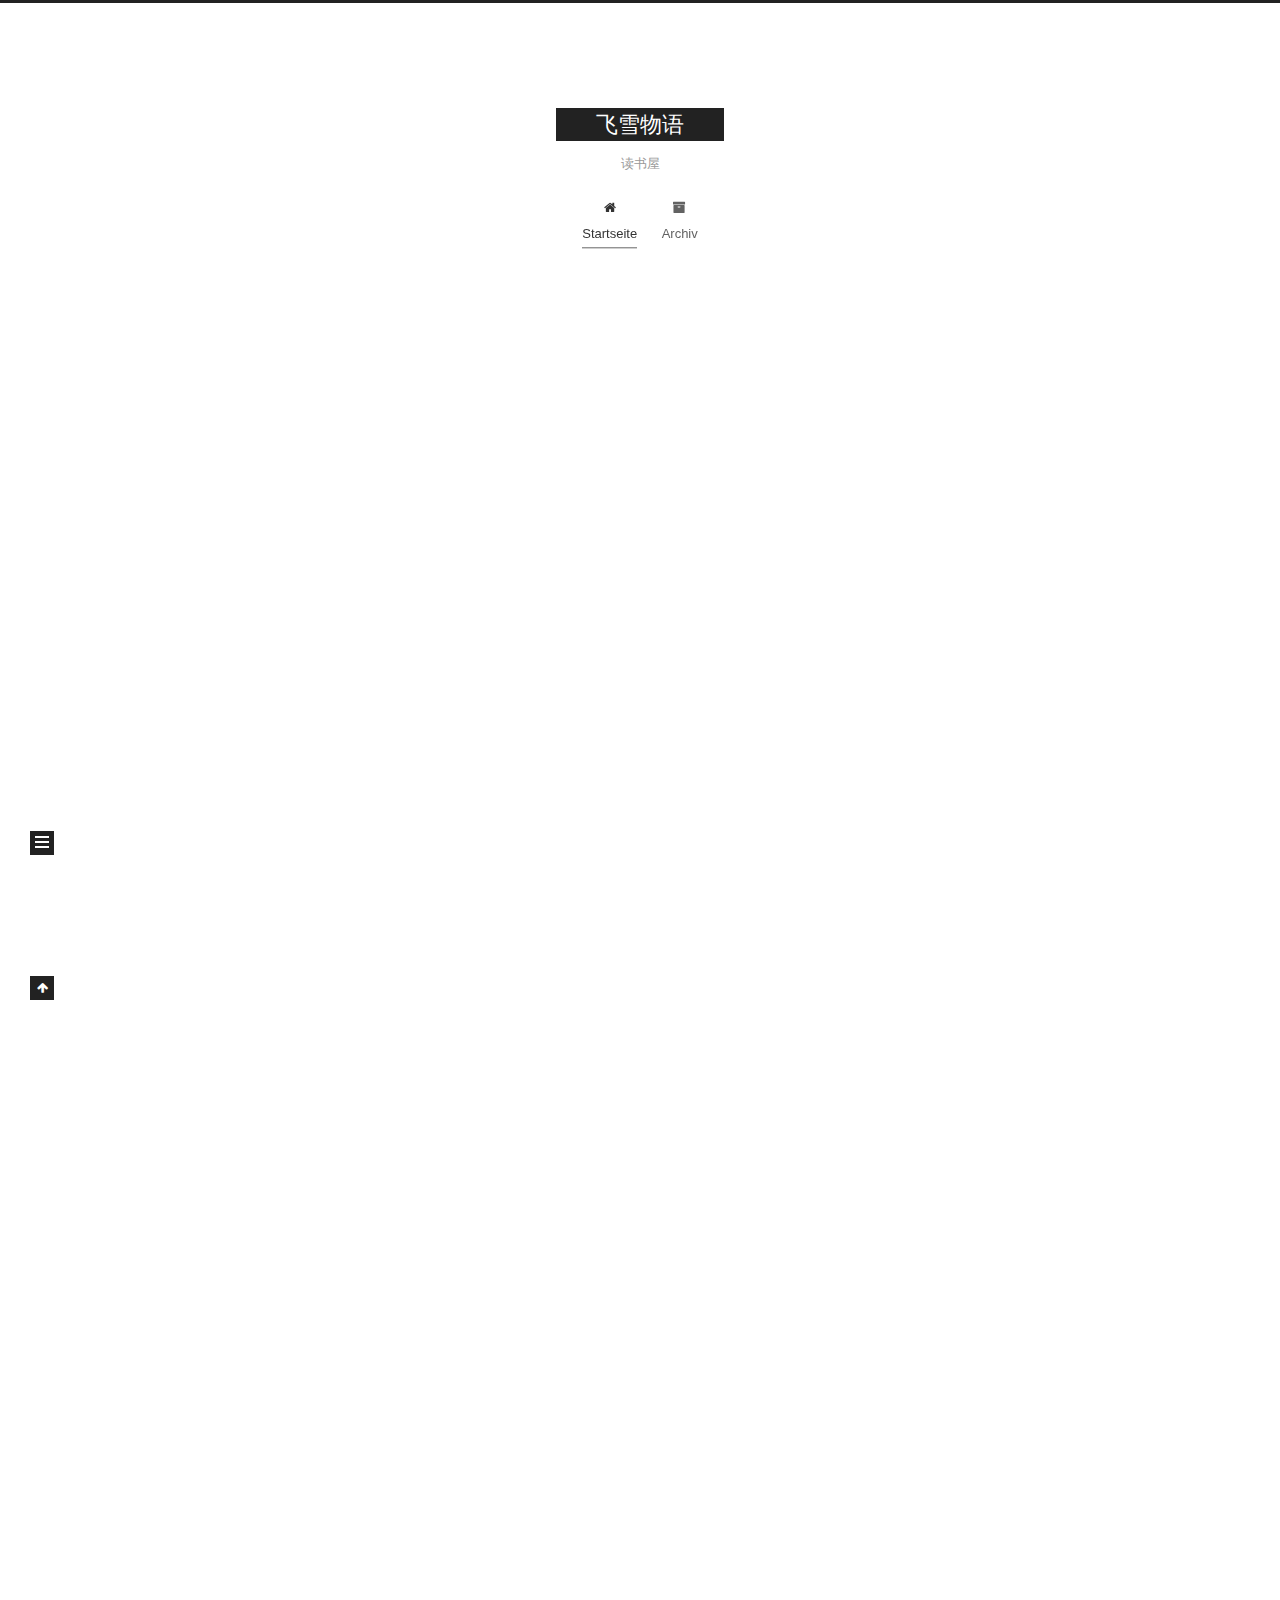
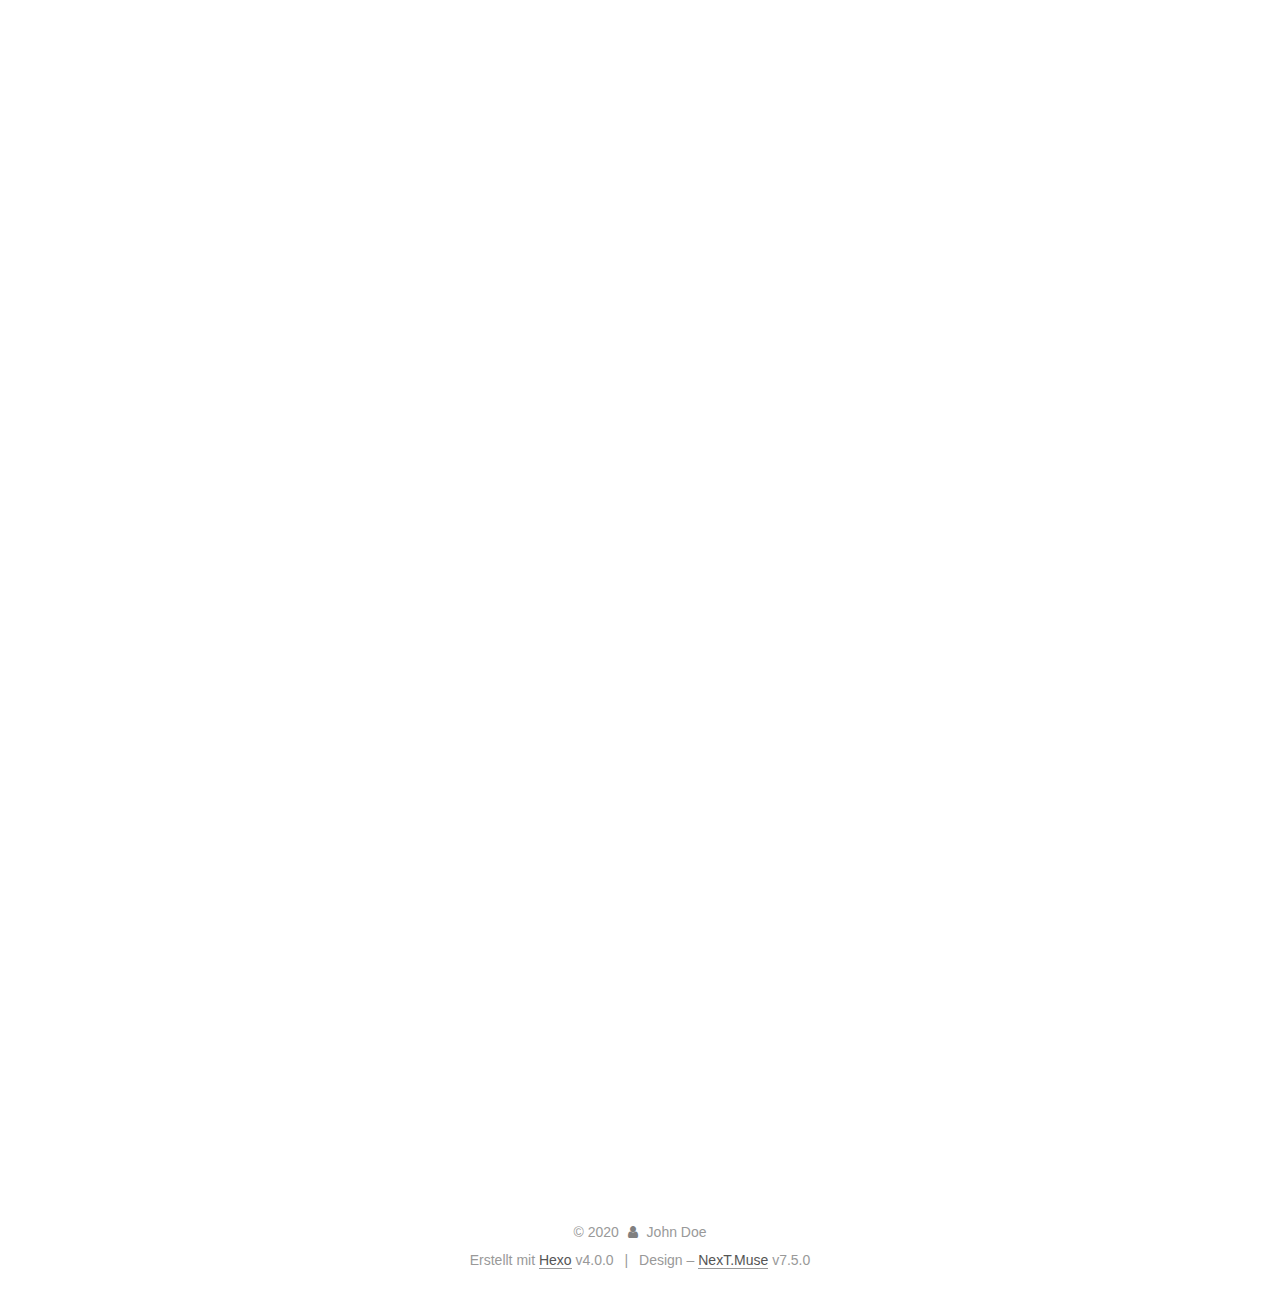
==== commit 58eae53a: "Site updated: 2020-02-02 23:33:21" ====
--- a/index.html
+++ b/index.html
@@ -197,7 +197,7 @@
               <span class="post-meta-item-text">Veröffentlicht am</span>
               
 
-              <time title="Erstellt: 2020-02-02 23:26:32 / Geändert am: 23:26:33" itemprop="dateCreated datePublished" datetime="2020-02-02T23:26:32+08:00">2020-02-02</time>
+              <time title="Erstellt: 2020-02-02 23:26:33 / Geändert am: 16:32:12" itemprop="dateCreated datePublished" datetime="2020-02-02T23:26:33+08:00">2020-02-02</time>
             </span>
 
           
@@ -211,7 +211,23 @@
     <div class="post-body" itemprop="articleBody">
 
       
-          
+          <h1 id="如何高效学习"><a href="#如何高效学习" class="headerlink" title="如何高效学习"></a>如何高效学习</h1><h2 id="什么是整体性学习"><a href="#什么是整体性学习" class="headerlink" title="什么是整体性学习"></a>什么是整体性学习</h2><p>简单的说，整体性学习认为人的大脑中的神经元彼此交织在一起，是一张大网，因此大脑更适合记忆和其他知识联系在一起的知识。如果我们将各种知识相互联系在一起，编织成一张大网，就能够更好的记忆、理解各种知识。</p>
+<p>当我们将各种知识联系在一起时，不要拘泥于各种学科之间的壁垒，要跳出学科本身的范畴，站在外面看学科。</p>
+<blockquote>
+<p>有人问爱因斯坦：“相对论是什么？” 爱因斯坦回答：“你坐在美女身边一小时，感觉就像一分钟，而夏天你在火炉旁坐上一分钟，感觉就像一小时，这就是相对论！“</p>
+</blockquote>
+<ul>
+<li>结构：结构就是一系列紧密联系的知识，好像你思想中的一座城市。建立良好的知识结构就是绘制一份优秀的地图，建造一个设计良好的城市</li>
+<li>模型：模型是简化的结构，是结构的快照。模型不需要非常精确，但一定包含了关键信息</li>
+<li>高速公路：如果一个结构是一个城市，城市之间的高速公路也非常重要。建立高速公路的好处不会马上显现出来，甚至刚开始会影响学习效果。然而，高速公路能激发创造力，利用高速公路可以在专业交叉领域建立起新的结构</li>
+</ul>
+<p>几种熟悉、常用的结构：</p>
+<ul>
+<li>感知结构：人的感知包括看、听、情感等，将这些感知与知识联系起来</li>
+<li>关系结构：通过故事里的人物之间的关系来表达知识之间的联系</li>
+<li>基础数学结构：</li>
+</ul>
+
       
     </div>
 
--- a/css/main.css
+++ b/css/main.css
@@ -1146,7 +1146,7 @@
 }
 .links-of-author a::before,
 .links-of-author span.exturl::before {
-  background: #a2ff4d;
+  background: #114182;
   border-radius: 50%;
   content: ' ';
   display: inline-block;
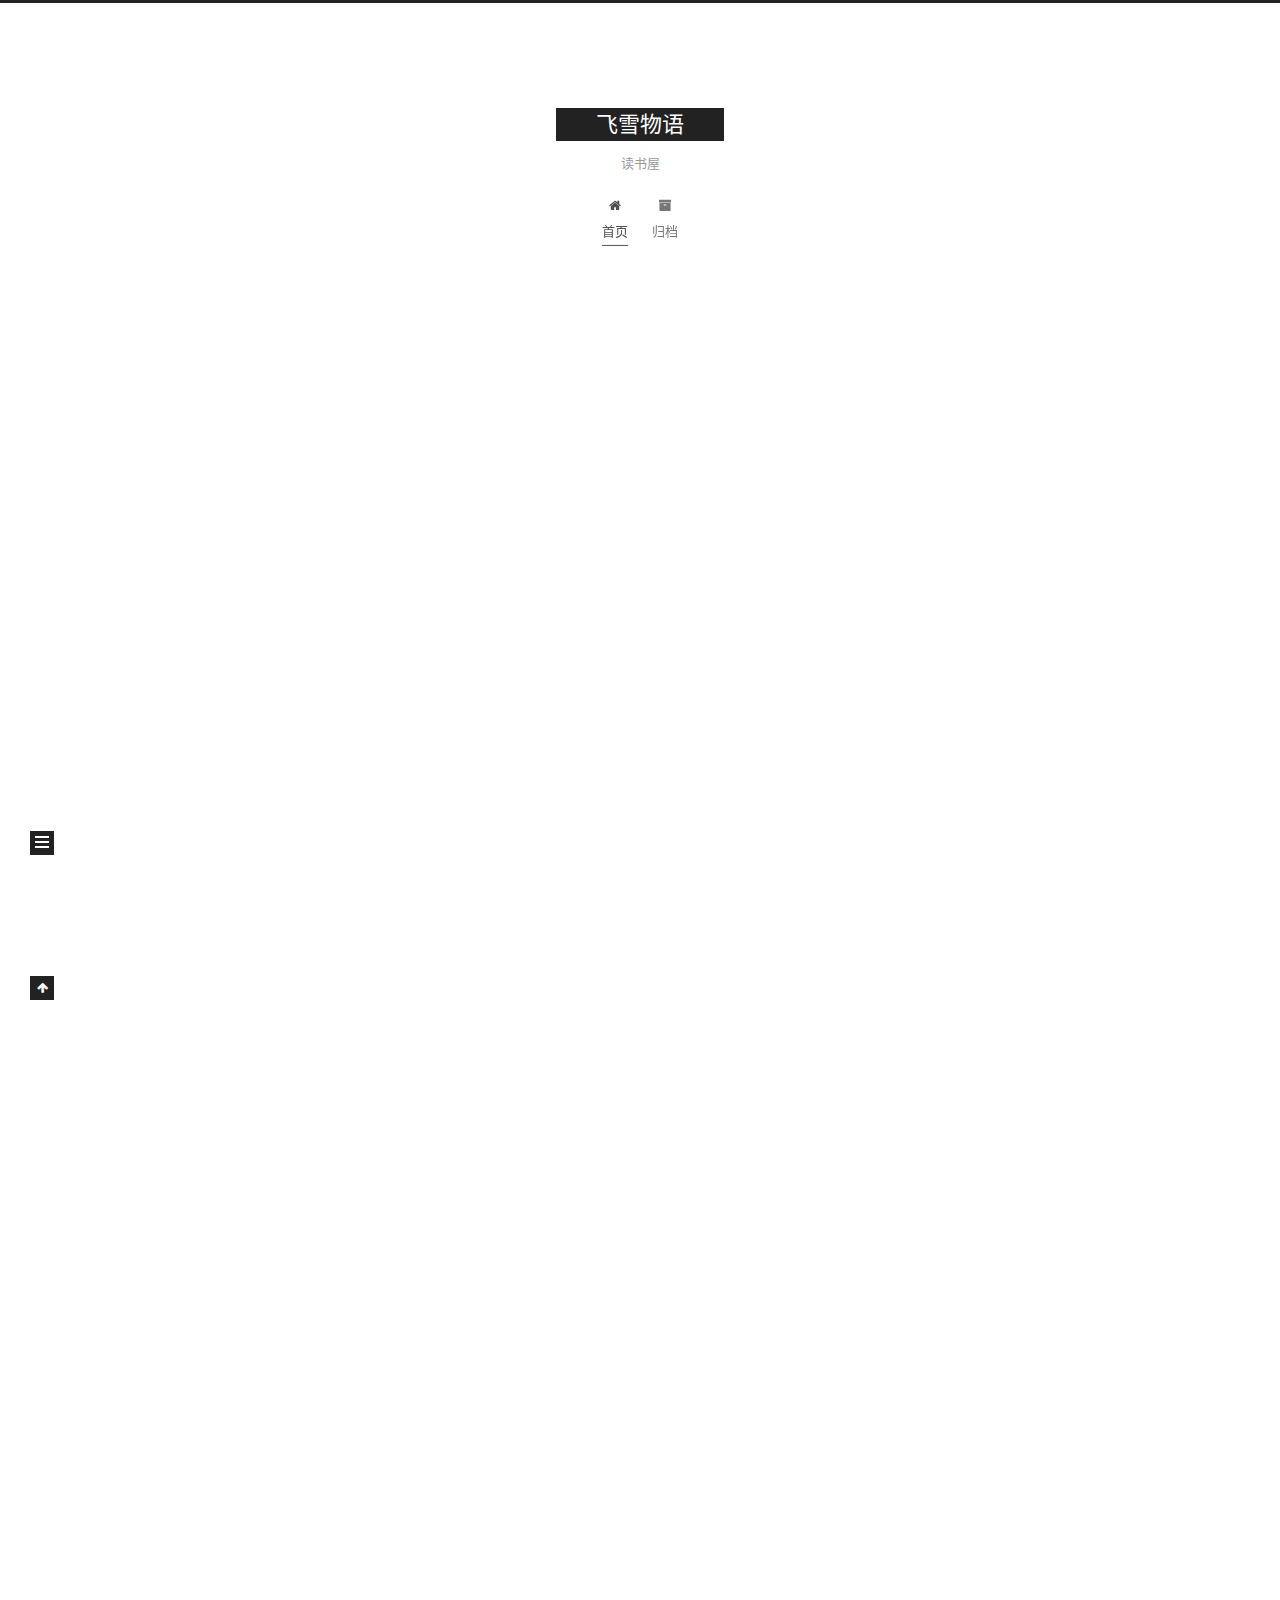
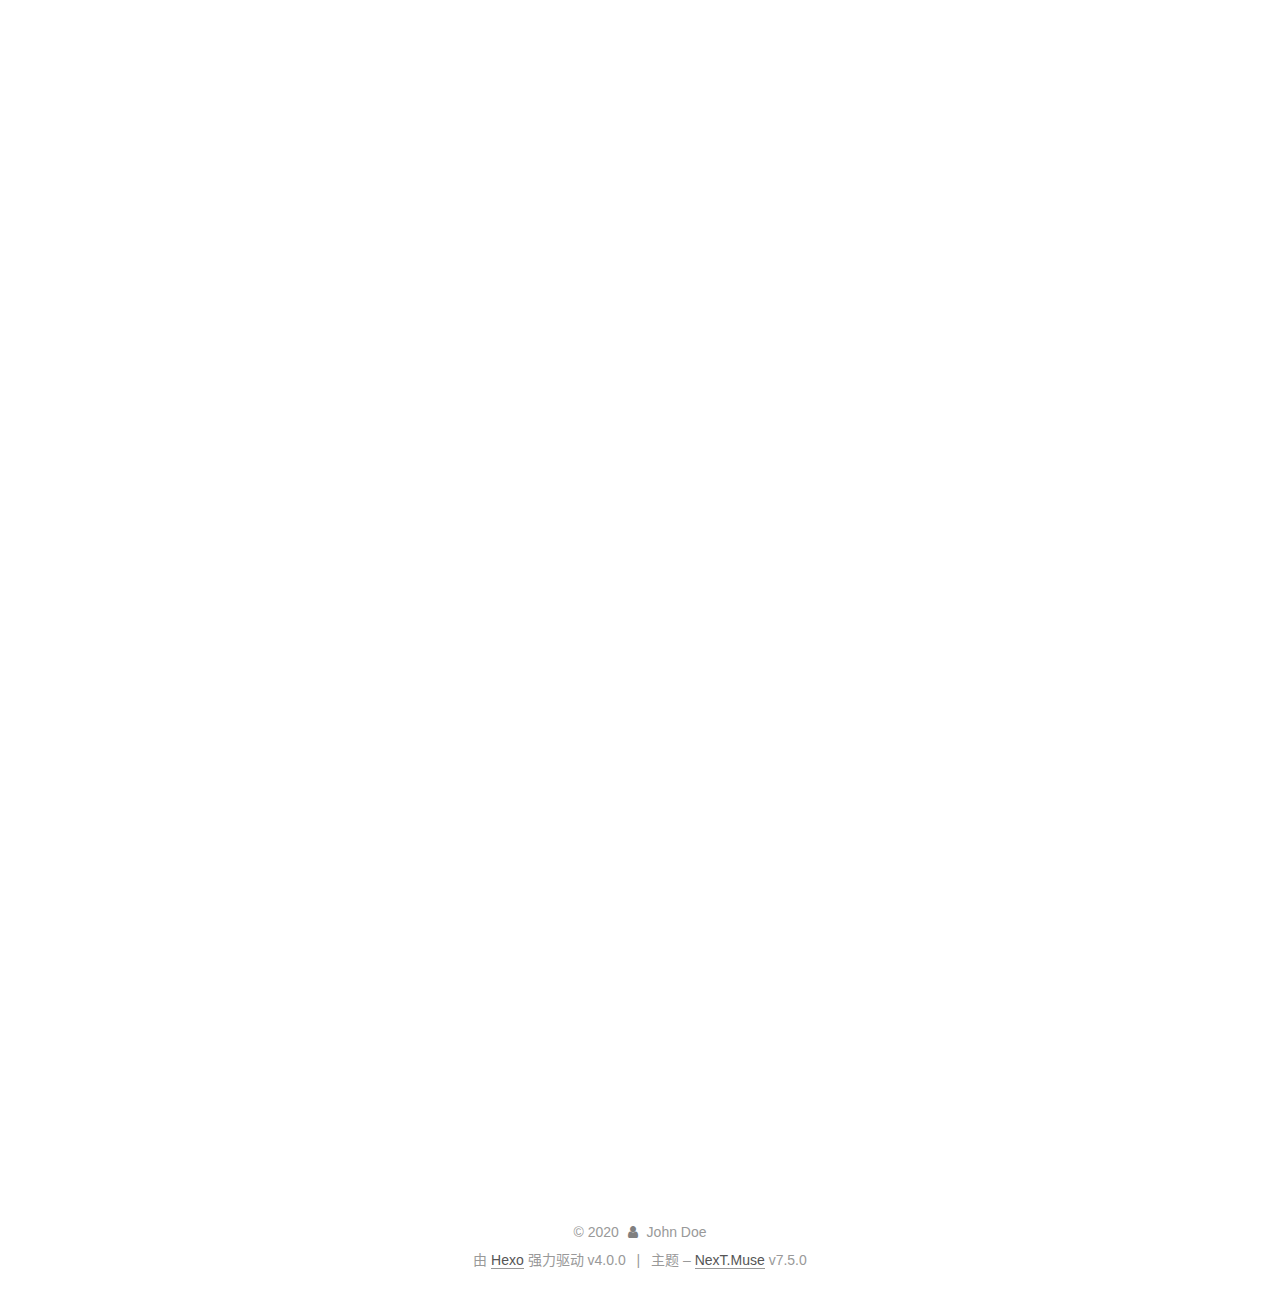
==== commit 20476a4b: "Site updated: 2020-02-02 23:36:27" ====
--- a/index.html
+++ b/index.html
@@ -1,5 +1,5 @@
 <!DOCTYPE html>
-<html lang="zh-Hans">
+<html lang="zh-CN">
 <head>
   <meta charset="UTF-8">
 <meta name="viewport" content="width=device-width, initial-scale=1, maximum-scale=2">
@@ -43,9 +43,9 @@
     path: '',
     motion: {"enable":true,"async":false,"transition":{"post_block":"fadeIn","post_header":"slideDownIn","post_body":"slideDownIn","coll_header":"slideLeftIn","sidebar":"slideUpIn"}},
     translation: {
-      copy_button: 'Kopieren',
-      copy_success: 'Kopiert',
-      copy_failure: 'Kopieren fehlgeschlagen'
+      copy_button: '复制',
+      copy_success: '复制成功',
+      copy_failure: '复制失败'
     },
     sidebarPadding: 40
   };
@@ -55,7 +55,7 @@
 <meta property="og:title" content="飞雪物语">
 <meta property="og:url" content="http:&#x2F;&#x2F;yoursite.com&#x2F;index.html">
 <meta property="og:site_name" content="飞雪物语">
-<meta property="og:locale" content="zh-Hans">
+<meta property="og:locale" content="zh-CN">
 <meta name="twitter:card" content="summary">
 
 <link rel="canonical" href="http://yoursite.com/">
@@ -124,7 +124,7 @@
   </div>
 
   <div class="site-nav-toggle">
-    <div class="toggle" aria-label="Navigationsleiste an/ausschalten">
+    <div class="toggle" aria-label="切换导航栏">
       <span class="toggle-line toggle-line-first"></span>
       <span class="toggle-line toggle-line-middle"></span>
       <span class="toggle-line toggle-line-last"></span>
@@ -138,12 +138,12 @@
   <ul id="menu" class="menu">
         <li class="menu-item menu-item-home">
 
-    <a href="/" rel="section"><i class="fa fa-fw fa-home"></i>Startseite</a>
+    <a href="/" rel="section"><i class="fa fa-fw fa-home"></i>首页</a>
 
   </li>
         <li class="menu-item menu-item-archives">
 
-    <a href="/archives/" rel="section"><i class="fa fa-fw fa-archive"></i>Archiv</a>
+    <a href="/archives/" rel="section"><i class="fa fa-fw fa-archive"></i>归档</a>
 
   </li>
   </ul>
@@ -171,7 +171,7 @@
         
   
   
-  <article itemscope itemtype="http://schema.org/Article" class="post-block home" lang="zh-Hans">
+  <article itemscope itemtype="http://schema.org/Article" class="post-block home" lang="zh-CN">
     <link itemprop="mainEntityOfPage" href="http://yoursite.com/2020/02/02/%E5%A6%82%E4%BD%95%E9%AB%98%E6%95%88%E5%AD%A6%E4%B9%A0/">
 
     <span hidden itemprop="author" itemscope itemtype="http://schema.org/Person">
@@ -194,10 +194,10 @@
               <span class="post-meta-item-icon">
                 <i class="fa fa-calendar-o"></i>
               </span>
-              <span class="post-meta-item-text">Veröffentlicht am</span>
+              <span class="post-meta-item-text">发表于</span>
               
 
-              <time title="Erstellt: 2020-02-02 23:26:33 / Geändert am: 16:32:12" itemprop="dateCreated datePublished" datetime="2020-02-02T23:26:33+08:00">2020-02-02</time>
+              <time title="创建时间：2020-02-02 23:26:33 / 修改时间：16:32:12" itemprop="dateCreated datePublished" datetime="2020-02-02T23:26:33+08:00">2020-02-02</time>
             </span>
 
           
@@ -245,7 +245,7 @@
         
   
   
-  <article itemscope itemtype="http://schema.org/Article" class="post-block home" lang="zh-Hans">
+  <article itemscope itemtype="http://schema.org/Article" class="post-block home" lang="zh-CN">
     <link itemprop="mainEntityOfPage" href="http://yoursite.com/2019/11/10/test-site/">
 
     <span hidden itemprop="author" itemscope itemtype="http://schema.org/Person">
@@ -268,9 +268,9 @@
               <span class="post-meta-item-icon">
                 <i class="fa fa-calendar-o"></i>
               </span>
-              <span class="post-meta-item-text">Veröffentlicht am</span>
-
-              <time title="Erstellt: 2019-11-10 22:48:16" itemprop="dateCreated datePublished" datetime="2019-11-10T22:48:16+08:00">2019-11-10</time>
+              <span class="post-meta-item-text">发表于</span>
+
+              <time title="创建时间：2019-11-10 22:48:16" itemprop="dateCreated datePublished" datetime="2019-11-10T22:48:16+08:00">2019-11-10</time>
             </span>
 
           
@@ -302,7 +302,7 @@
         
   
   
-  <article itemscope itemtype="http://schema.org/Article" class="post-block home" lang="zh-Hans">
+  <article itemscope itemtype="http://schema.org/Article" class="post-block home" lang="zh-CN">
     <link itemprop="mainEntityOfPage" href="http://yoursite.com/2019/11/10/hello-world/">
 
     <span hidden itemprop="author" itemscope itemtype="http://schema.org/Person">
@@ -325,9 +325,9 @@
               <span class="post-meta-item-icon">
                 <i class="fa fa-calendar-o"></i>
               </span>
-              <span class="post-meta-item-text">Veröffentlicht am</span>
-
-              <time title="Erstellt: 2019-11-10 22:46:34" itemprop="dateCreated datePublished" datetime="2019-11-10T22:46:34+08:00">2019-11-10</time>
+              <span class="post-meta-item-text">发表于</span>
+
+              <time title="创建时间：2019-11-10 22:46:34" itemprop="dateCreated datePublished" datetime="2019-11-10T22:46:34+08:00">2019-11-10</time>
             </span>
 
           
@@ -392,10 +392,10 @@
 
       <ul class="sidebar-nav motion-element">
         <li class="sidebar-nav-toc">
-          Inhaltsverzeichnis
+          文章目录
         </li>
         <li class="sidebar-nav-overview">
-          Übersicht
+          站点概览
         </li>
       </ul>
 
@@ -415,7 +415,7 @@
           <a href="/archives/">
         
           <span class="site-state-item-count">3</span>
-          <span class="site-state-item-name">Artikel</span>
+          <span class="site-state-item-name">日志</span>
         </a>
       </div>
   </nav>
@@ -451,10 +451,10 @@
   </span>
   <span class="author" itemprop="copyrightHolder">John Doe</span>
 </div>
-  <div class="powered-by">Erstellt mit  <a href="https://hexo.io/" class="theme-link" rel="noopener" target="_blank">Hexo</a> v4.0.0
+  <div class="powered-by">由 <a href="https://hexo.io/" class="theme-link" rel="noopener" target="_blank">Hexo</a> 强力驱动 v4.0.0
   </div>
   <span class="post-meta-divider">|</span>
-  <div class="theme-info">Design – <a href="https://muse.theme-next.org/" class="theme-link" rel="noopener" target="_blank">NexT.Muse</a> v7.5.0
+  <div class="theme-info">主题 – <a href="https://muse.theme-next.org/" class="theme-link" rel="noopener" target="_blank">NexT.Muse</a> v7.5.0
   </div>
 
         
--- a/css/main.css
+++ b/css/main.css
@@ -1146,7 +1146,7 @@
 }
 .links-of-author a::before,
 .links-of-author span.exturl::before {
-  background: #114182;
+  background: #a834cb;
   border-radius: 50%;
   content: ' ';
   display: inline-block;
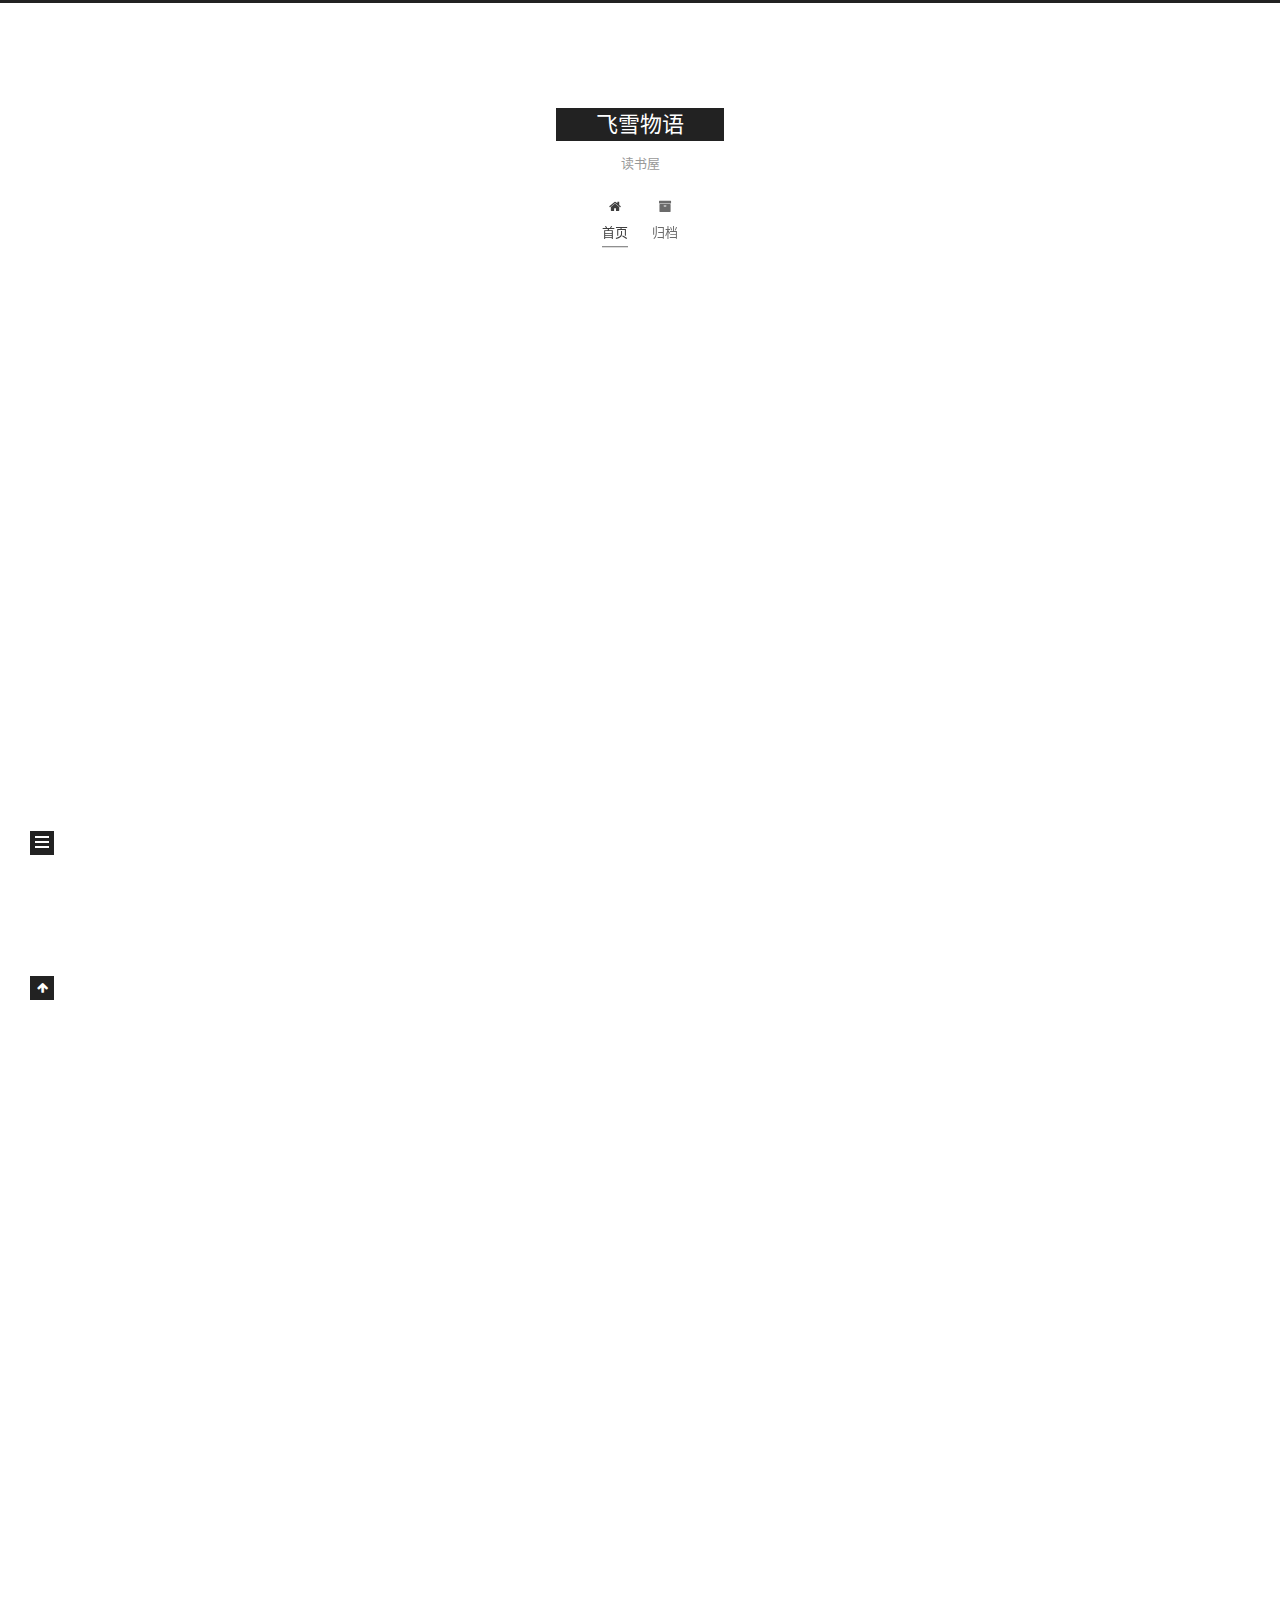
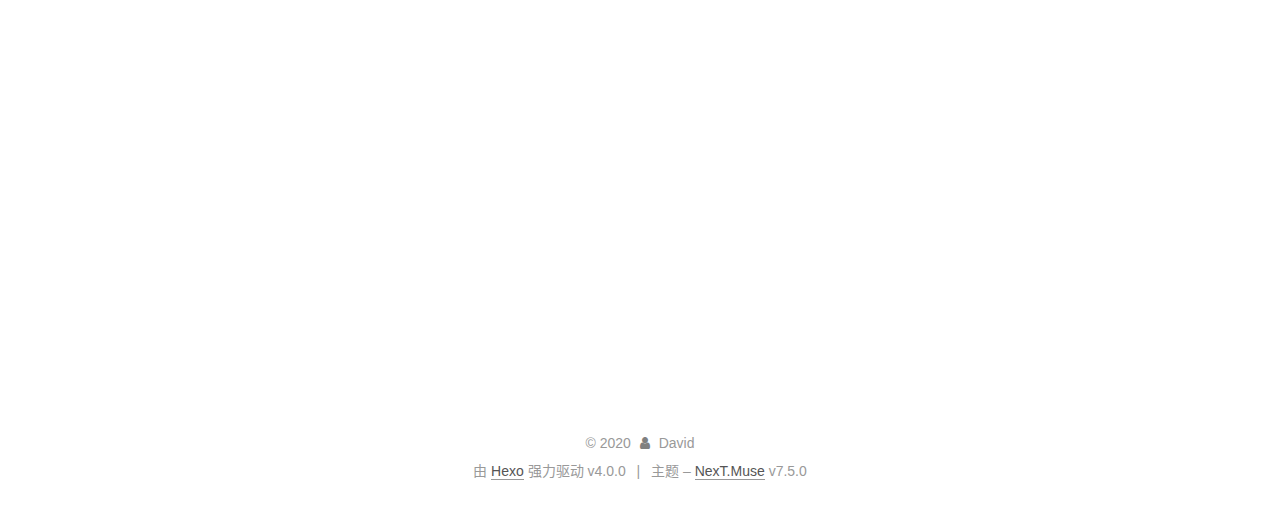
==== commit ae35b97d: "Site updated: 2020-02-03 00:18:03" ====
--- a/index.html
+++ b/index.html
@@ -53,12 +53,12 @@
 
   <meta property="og:type" content="website">
 <meta property="og:title" content="飞雪物语">
-<meta property="og:url" content="http:&#x2F;&#x2F;yoursite.com&#x2F;index.html">
+<meta property="og:url" content="https:&#x2F;&#x2F;ustbdavid.github.io&#x2F;index.html">
 <meta property="og:site_name" content="飞雪物语">
 <meta property="og:locale" content="zh-CN">
 <meta name="twitter:card" content="summary">
 
-<link rel="canonical" href="http://yoursite.com/">
+<link rel="canonical" href="https://ustbdavid.github.io/">
 
 
 <script id="page-configurations">
@@ -172,11 +172,11 @@
   
   
   <article itemscope itemtype="http://schema.org/Article" class="post-block home" lang="zh-CN">
-    <link itemprop="mainEntityOfPage" href="http://yoursite.com/2020/02/02/%E5%A6%82%E4%BD%95%E9%AB%98%E6%95%88%E5%AD%A6%E4%B9%A0/">
+    <link itemprop="mainEntityOfPage" href="https://ustbdavid.github.io/2020/02/03/%E5%A6%82%E4%BD%95%E9%AB%98%E6%95%88%E5%AD%A6%E4%B9%A0/">
 
     <span hidden itemprop="author" itemscope itemtype="http://schema.org/Person">
       <meta itemprop="image" content="/images/avatar.gif">
-      <meta itemprop="name" content="John Doe">
+      <meta itemprop="name" content="David">
       <meta itemprop="description" content="">
     </span>
 
@@ -186,7 +186,7 @@
       <header class="post-header">
         <h1 class="post-title" itemprop="name headline">
           
-            <a href="/2020/02/02/%E5%A6%82%E4%BD%95%E9%AB%98%E6%95%88%E5%AD%A6%E4%B9%A0/" class="post-title-link" itemprop="url">如何高效学习</a>
+            <a href="/2020/02/03/%E5%A6%82%E4%BD%95%E9%AB%98%E6%95%88%E5%AD%A6%E4%B9%A0/" class="post-title-link" itemprop="url">如何高效学习</a>
         </h1>
 
         <div class="post-meta">
@@ -197,7 +197,7 @@
               <span class="post-meta-item-text">发表于</span>
               
 
-              <time title="创建时间：2020-02-02 23:26:33 / 修改时间：16:32:12" itemprop="dateCreated datePublished" datetime="2020-02-02T23:26:33+08:00">2020-02-02</time>
+              <time title="创建时间：2020-02-03 00:09:35 / 修改时间：00:12:44" itemprop="dateCreated datePublished" datetime="2020-02-03T00:09:35+08:00">2020-02-03</time>
             </span>
 
           
@@ -211,22 +211,7 @@
     <div class="post-body" itemprop="articleBody">
 
       
-          <h1 id="如何高效学习"><a href="#如何高效学习" class="headerlink" title="如何高效学习"></a>如何高效学习</h1><h2 id="什么是整体性学习"><a href="#什么是整体性学习" class="headerlink" title="什么是整体性学习"></a>什么是整体性学习</h2><p>简单的说，整体性学习认为人的大脑中的神经元彼此交织在一起，是一张大网，因此大脑更适合记忆和其他知识联系在一起的知识。如果我们将各种知识相互联系在一起，编织成一张大网，就能够更好的记忆、理解各种知识。</p>
-<p>当我们将各种知识联系在一起时，不要拘泥于各种学科之间的壁垒，要跳出学科本身的范畴，站在外面看学科。</p>
-<blockquote>
-<p>有人问爱因斯坦：“相对论是什么？” 爱因斯坦回答：“你坐在美女身边一小时，感觉就像一分钟，而夏天你在火炉旁坐上一分钟，感觉就像一小时，这就是相对论！“</p>
-</blockquote>
-<ul>
-<li>结构：结构就是一系列紧密联系的知识，好像你思想中的一座城市。建立良好的知识结构就是绘制一份优秀的地图，建造一个设计良好的城市</li>
-<li>模型：模型是简化的结构，是结构的快照。模型不需要非常精确，但一定包含了关键信息</li>
-<li>高速公路：如果一个结构是一个城市，城市之间的高速公路也非常重要。建立高速公路的好处不会马上显现出来，甚至刚开始会影响学习效果。然而，高速公路能激发创造力，利用高速公路可以在专业交叉领域建立起新的结构</li>
-</ul>
-<p>几种熟悉、常用的结构：</p>
-<ul>
-<li>感知结构：人的感知包括看、听、情感等，将这些感知与知识联系起来</li>
-<li>关系结构：通过故事里的人物之间的关系来表达知识之间的联系</li>
-<li>基础数学结构：</li>
-</ul>
+          <p><img src="%E5%A6%82%E4%BD%95%E9%AB%98%E6%95%88%E5%AD%A6%E4%B9%A0/image-20200203001208207.png" alt="image-20200203001208207"></p>
 
       
     </div>
@@ -246,11 +231,11 @@
   
   
   <article itemscope itemtype="http://schema.org/Article" class="post-block home" lang="zh-CN">
-    <link itemprop="mainEntityOfPage" href="http://yoursite.com/2019/11/10/test-site/">
+    <link itemprop="mainEntityOfPage" href="https://ustbdavid.github.io/2019/11/10/test-site/">
 
     <span hidden itemprop="author" itemscope itemtype="http://schema.org/Person">
       <meta itemprop="image" content="/images/avatar.gif">
-      <meta itemprop="name" content="John Doe">
+      <meta itemprop="name" content="David">
       <meta itemprop="description" content="">
     </span>
 
@@ -303,11 +288,11 @@
   
   
   <article itemscope itemtype="http://schema.org/Article" class="post-block home" lang="zh-CN">
-    <link itemprop="mainEntityOfPage" href="http://yoursite.com/2019/11/10/hello-world/">
+    <link itemprop="mainEntityOfPage" href="https://ustbdavid.github.io/2019/11/10/hello-world/">
 
     <span hidden itemprop="author" itemscope itemtype="http://schema.org/Person">
       <meta itemprop="image" content="/images/avatar.gif">
-      <meta itemprop="name" content="John Doe">
+      <meta itemprop="name" content="David">
       <meta itemprop="description" content="">
     </span>
 
@@ -406,7 +391,7 @@
 
       <div class="site-overview-wrap sidebar-panel">
         <div class="site-author motion-element" itemprop="author" itemscope itemtype="http://schema.org/Person">
-  <p class="site-author-name" itemprop="name">John Doe</p>
+  <p class="site-author-name" itemprop="name">David</p>
   <div class="site-description" itemprop="description"></div>
 </div>
 <div class="site-state-wrap motion-element">
@@ -449,7 +434,7 @@
   <span class="with-love">
     <i class="fa fa-user"></i>
   </span>
-  <span class="author" itemprop="copyrightHolder">John Doe</span>
+  <span class="author" itemprop="copyrightHolder">David</span>
 </div>
   <div class="powered-by">由 <a href="https://hexo.io/" class="theme-link" rel="noopener" target="_blank">Hexo</a> 强力驱动 v4.0.0
   </div>
--- a/css/main.css
+++ b/css/main.css
@@ -1146,7 +1146,7 @@
 }
 .links-of-author a::before,
 .links-of-author span.exturl::before {
-  background: #a834cb;
+  background: #87ffad;
   border-radius: 50%;
   content: ' ';
   display: inline-block;
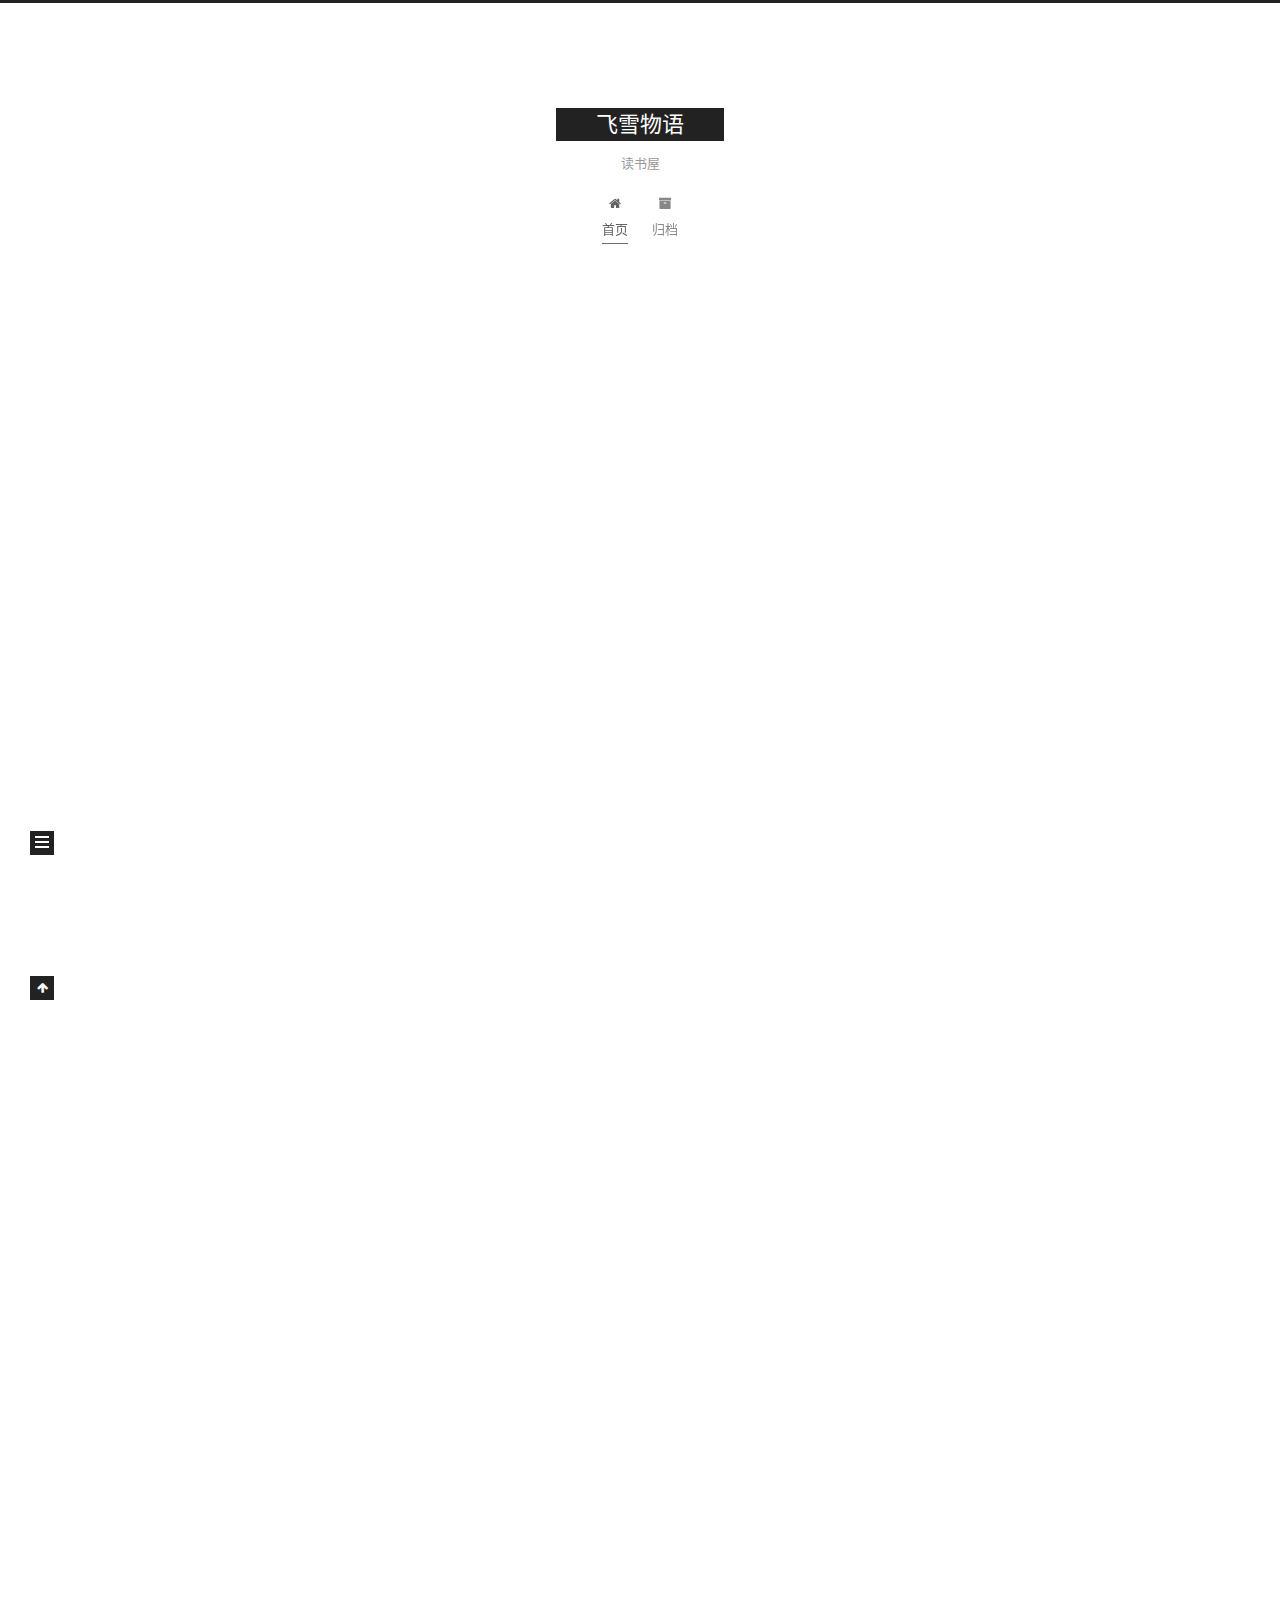
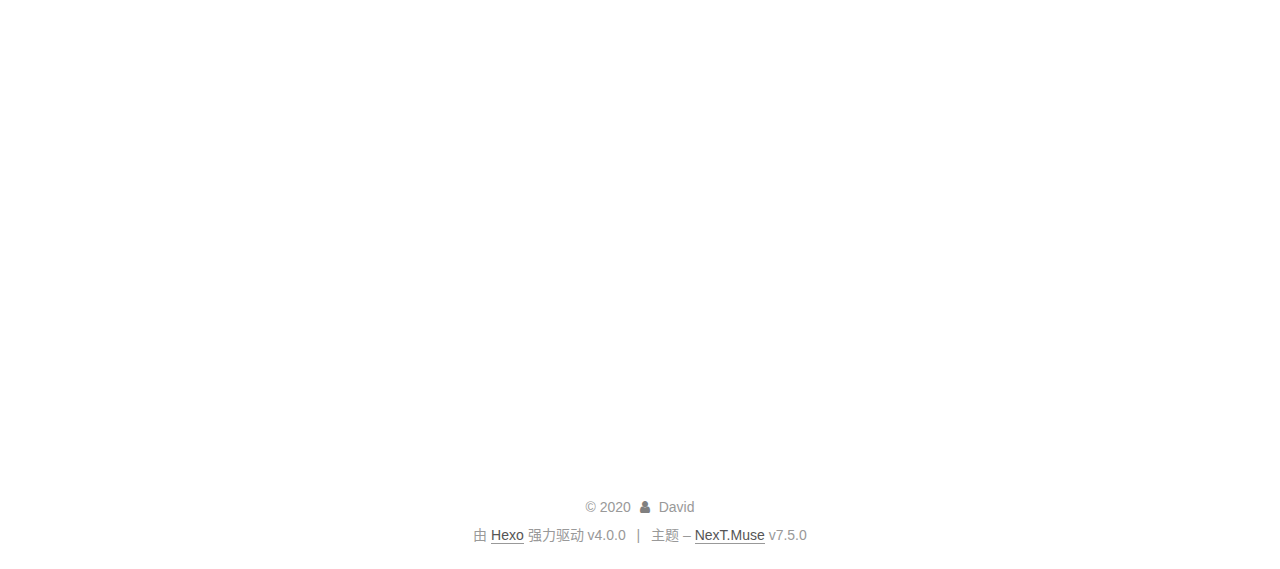
==== commit a3724387: "Site updated: 2020-02-03 00:35:29" ====
--- a/index.html
+++ b/index.html
@@ -197,7 +197,7 @@
               <span class="post-meta-item-text">发表于</span>
               
 
-              <time title="创建时间：2020-02-03 00:09:35 / 修改时间：00:12:44" itemprop="dateCreated datePublished" datetime="2020-02-03T00:09:35+08:00">2020-02-03</time>
+              <time title="创建时间：2020-02-03 00:09:35 / 修改时间：00:33:28" itemprop="dateCreated datePublished" datetime="2020-02-03T00:09:35+08:00">2020-02-03</time>
             </span>
 
           
@@ -211,7 +211,9 @@
     <div class="post-body" itemprop="articleBody">
 
       
-          <p><img src="%E5%A6%82%E4%BD%95%E9%AB%98%E6%95%88%E5%AD%A6%E4%B9%A0/image-20200203001208207.png" alt="image-20200203001208207"></p>
+          <p><img src="/.io//image-20200203001208207.png" alt="image-20200203001208207"></p>
+<img src="/.io//02/03/%E5%A6%82%E4%BD%95%E9%AB%98%E6%95%88%E5%AD%A6%E4%B9%A0/image-20200203001208207.png" class title="xxx">
+
 
       
     </div>
--- a/css/main.css
+++ b/css/main.css
@@ -1146,7 +1146,7 @@
 }
 .links-of-author a::before,
 .links-of-author span.exturl::before {
-  background: #87ffad;
+  background: #ffd044;
   border-radius: 50%;
   content: ' ';
   display: inline-block;
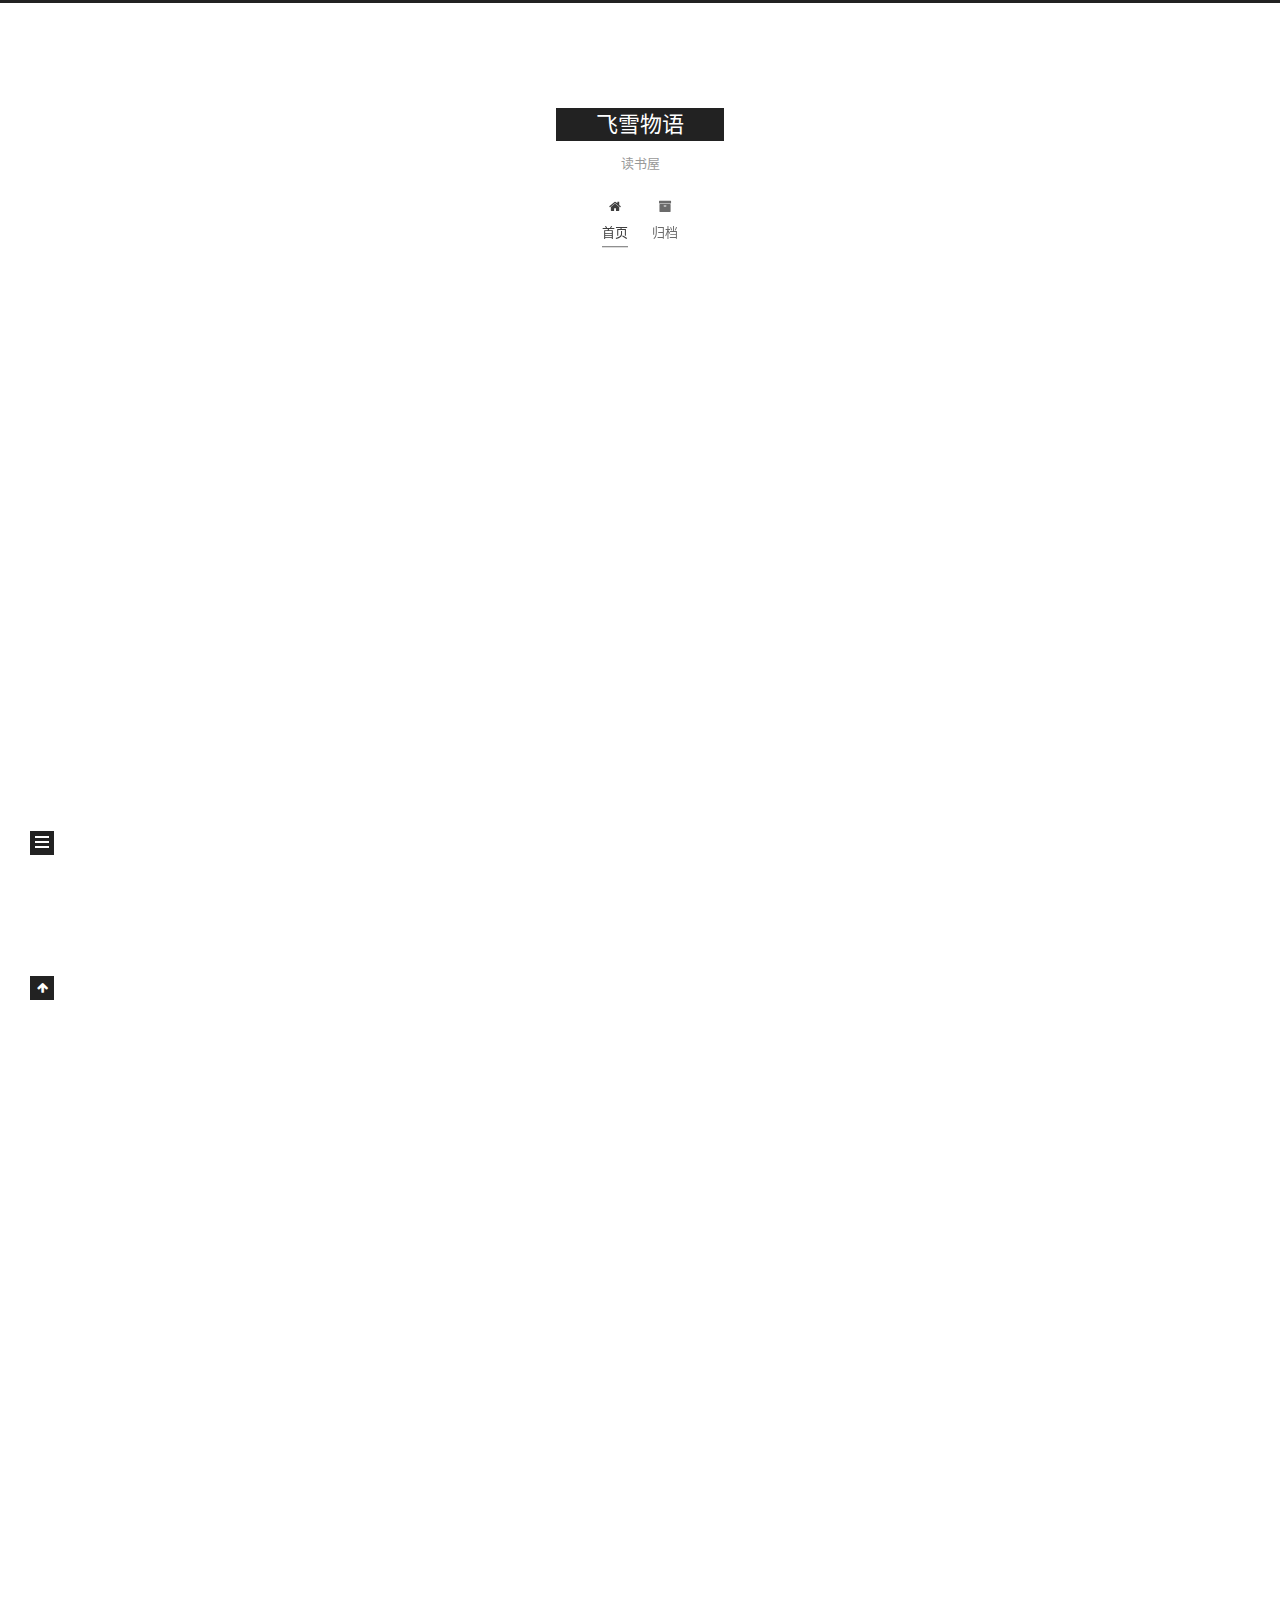
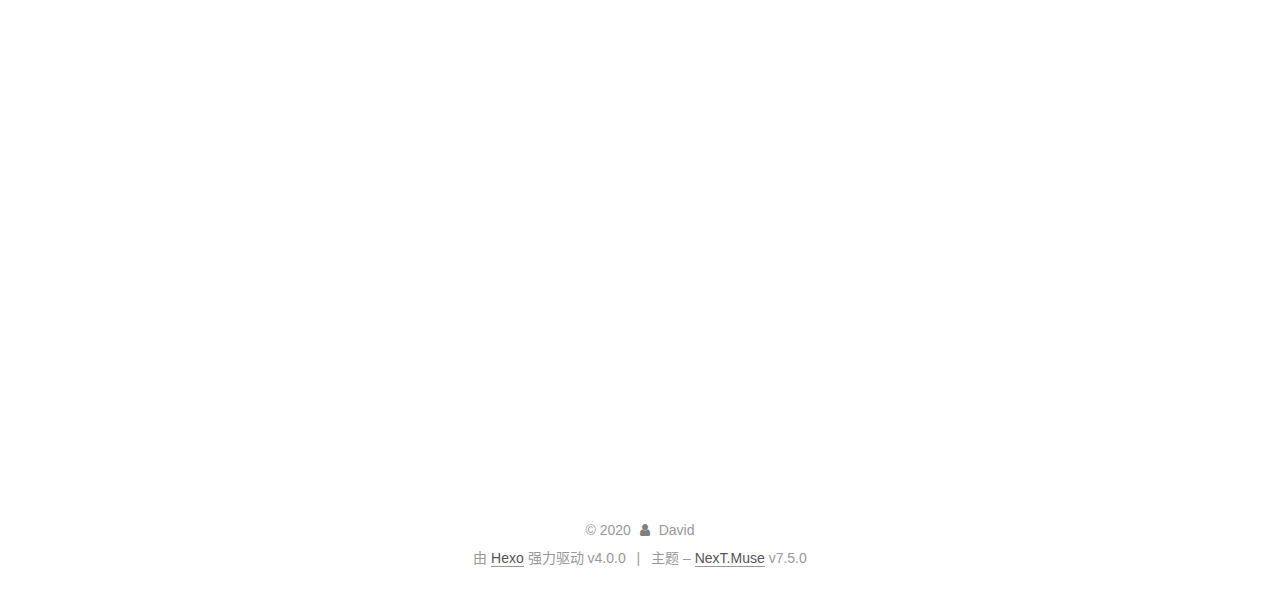
==== commit 4e8dc661: "Site updated: 2020-02-03 00:39:58" ====
--- a/index.html
+++ b/index.html
@@ -197,7 +197,7 @@
               <span class="post-meta-item-text">发表于</span>
               
 
-              <time title="创建时间：2020-02-03 00:09:35 / 修改时间：00:33:28" itemprop="dateCreated datePublished" datetime="2020-02-03T00:09:35+08:00">2020-02-03</time>
+              <time title="创建时间：2020-02-03 00:37:22 / 修改时间：00:38:02" itemprop="dateCreated datePublished" datetime="2020-02-03T00:37:22+08:00">2020-02-03</time>
             </span>
 
           
@@ -211,8 +211,8 @@
     <div class="post-body" itemprop="articleBody">
 
       
-          <p><img src="/.io//image-20200203001208207.png" alt="image-20200203001208207"></p>
-<img src="/.io//02/03/%E5%A6%82%E4%BD%95%E9%AB%98%E6%95%88%E5%AD%A6%E4%B9%A0/image-20200203001208207.png" class title="xxx">
+          <p><img src="%E5%A6%82%E4%BD%95%E9%AB%98%E6%95%88%E5%AD%A6%E4%B9%A0/image-20200203003736500.png" alt="image-20200203003736500"></p>
+<img src="/2020/02/03/%E5%A6%82%E4%BD%95%E9%AB%98%E6%95%88%E5%AD%A6%E4%B9%A0/image-20200203003736500.png" class="" title="xx">
 
 
       
--- a/css/main.css
+++ b/css/main.css
@@ -1146,7 +1146,7 @@
 }
 .links-of-author a::before,
 .links-of-author span.exturl::before {
-  background: #ffd044;
+  background: #ffff74;
   border-radius: 50%;
   content: ' ';
   display: inline-block;
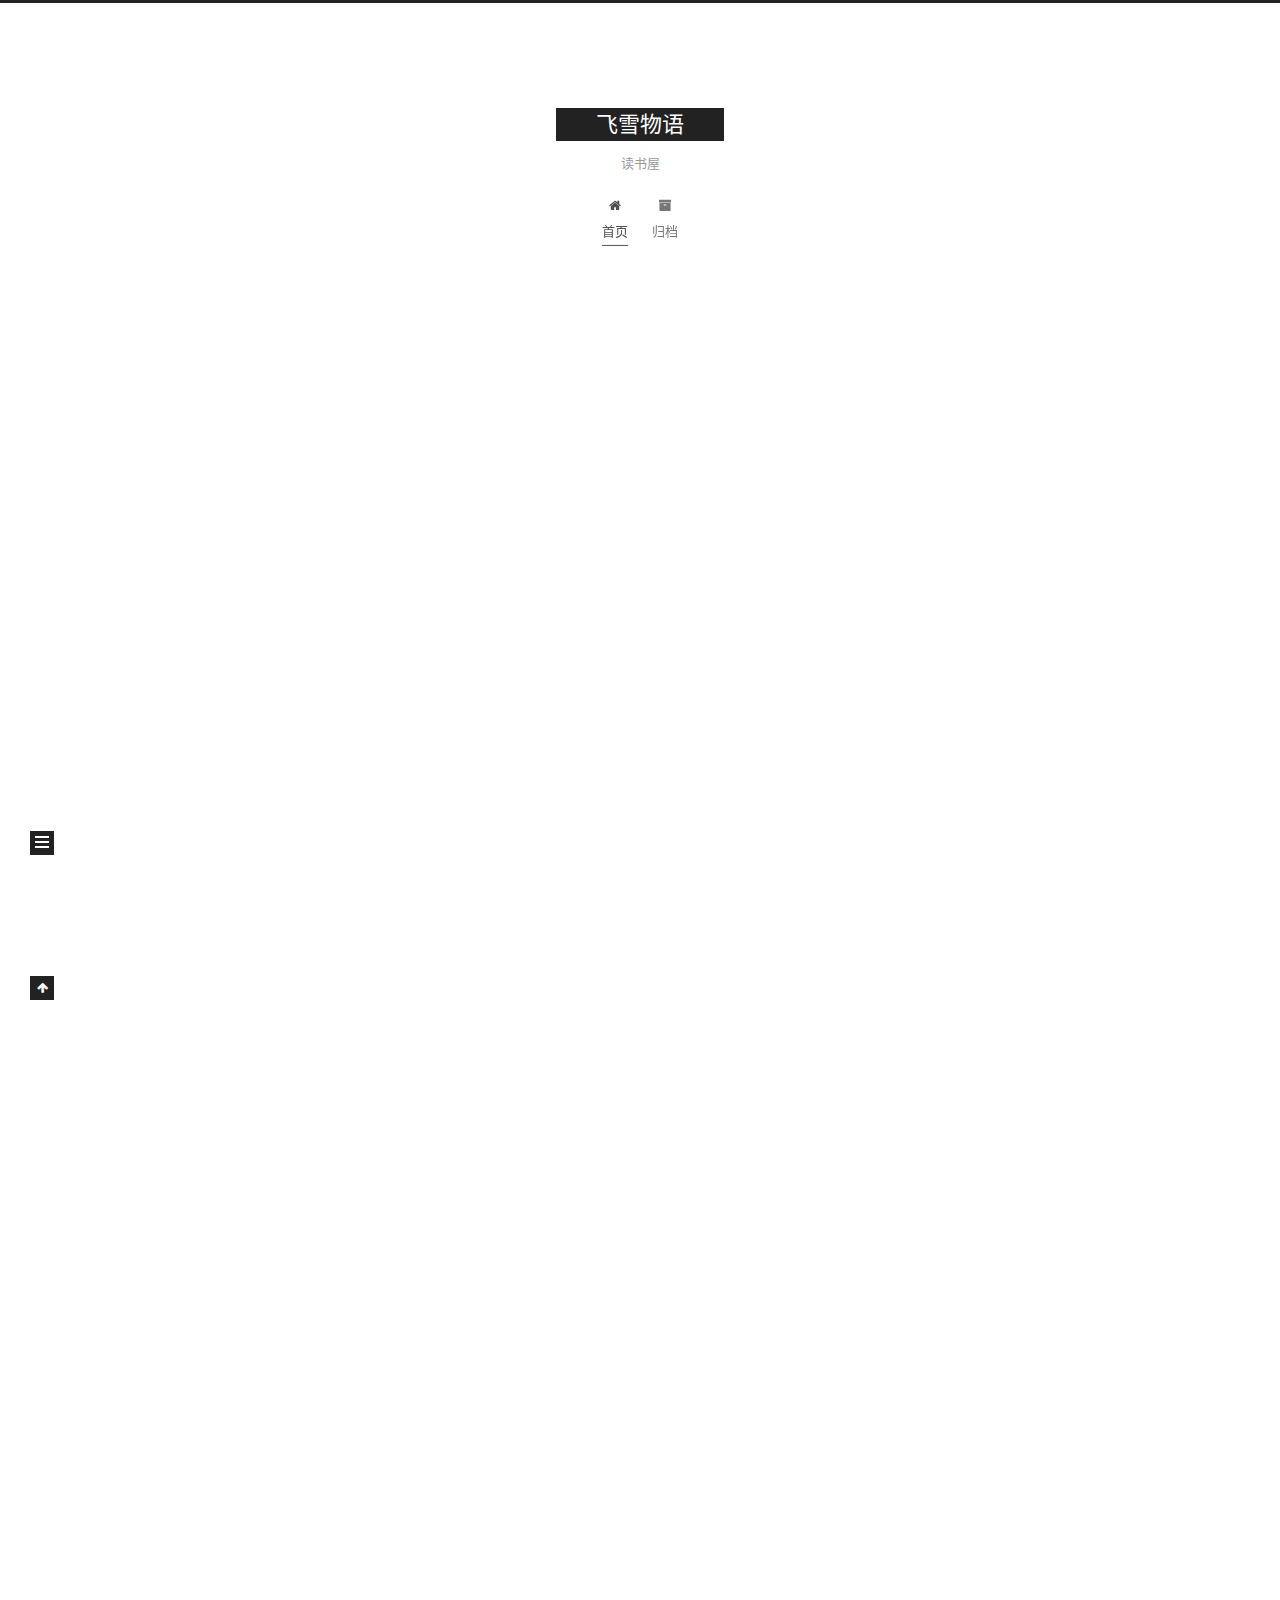
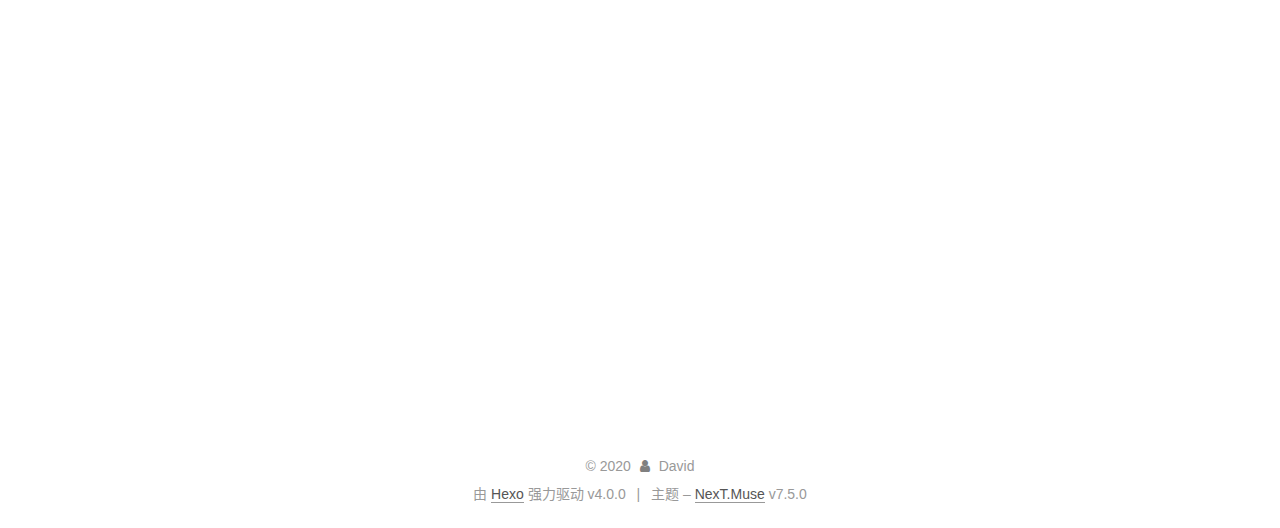
==== commit be9eabe9: "Site updated: 2020-02-03 00:52:35" ====
--- a/index.html
+++ b/index.html
@@ -197,7 +197,7 @@
               <span class="post-meta-item-text">发表于</span>
               
 
-              <time title="创建时间：2020-02-03 00:37:22 / 修改时间：00:38:02" itemprop="dateCreated datePublished" datetime="2020-02-03T00:37:22+08:00">2020-02-03</time>
+              <time title="创建时间：2020-02-03 00:50:46 / 修改时间：00:50:58" itemprop="dateCreated datePublished" datetime="2020-02-03T00:50:46+08:00">2020-02-03</time>
             </span>
 
           
@@ -211,9 +211,7 @@
     <div class="post-body" itemprop="articleBody">
 
       
-          <p><img src="%E5%A6%82%E4%BD%95%E9%AB%98%E6%95%88%E5%AD%A6%E4%B9%A0/image-20200203003736500.png" alt="image-20200203003736500"></p>
-<img src="/2020/02/03/%E5%A6%82%E4%BD%95%E9%AB%98%E6%95%88%E5%AD%A6%E4%B9%A0/image-20200203003736500.png" class="" title="xx">
-
+          <p><img src="/2020/02/03/%E5%A6%82%E4%BD%95%E9%AB%98%E6%95%88%E5%AD%A6%E4%B9%A0/image-20200203005056197.png" alt="image-20200203005056197"></p>
 
       
     </div>
--- a/css/main.css
+++ b/css/main.css
@@ -1146,7 +1146,7 @@
 }
 .links-of-author a::before,
 .links-of-author span.exturl::before {
-  background: #ffff74;
+  background: #ff0f03;
   border-radius: 50%;
   content: ' ';
   display: inline-block;
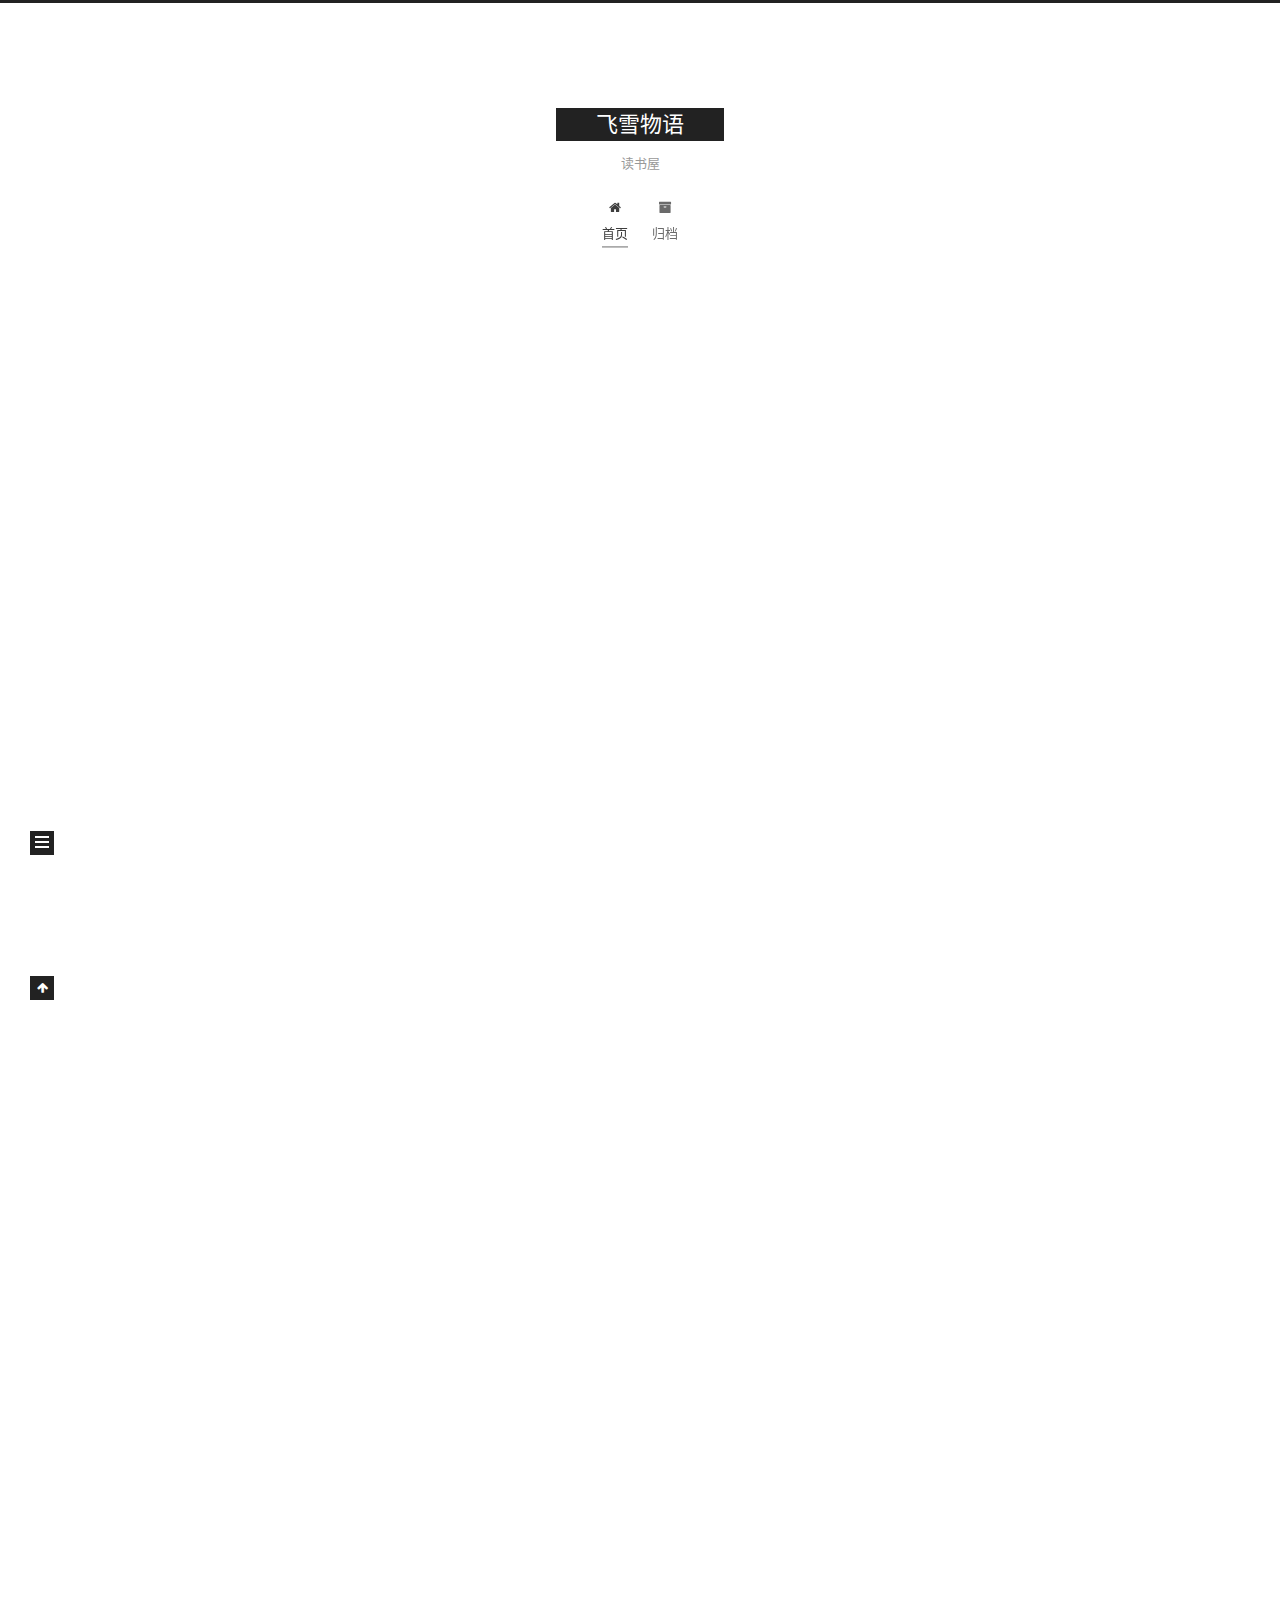
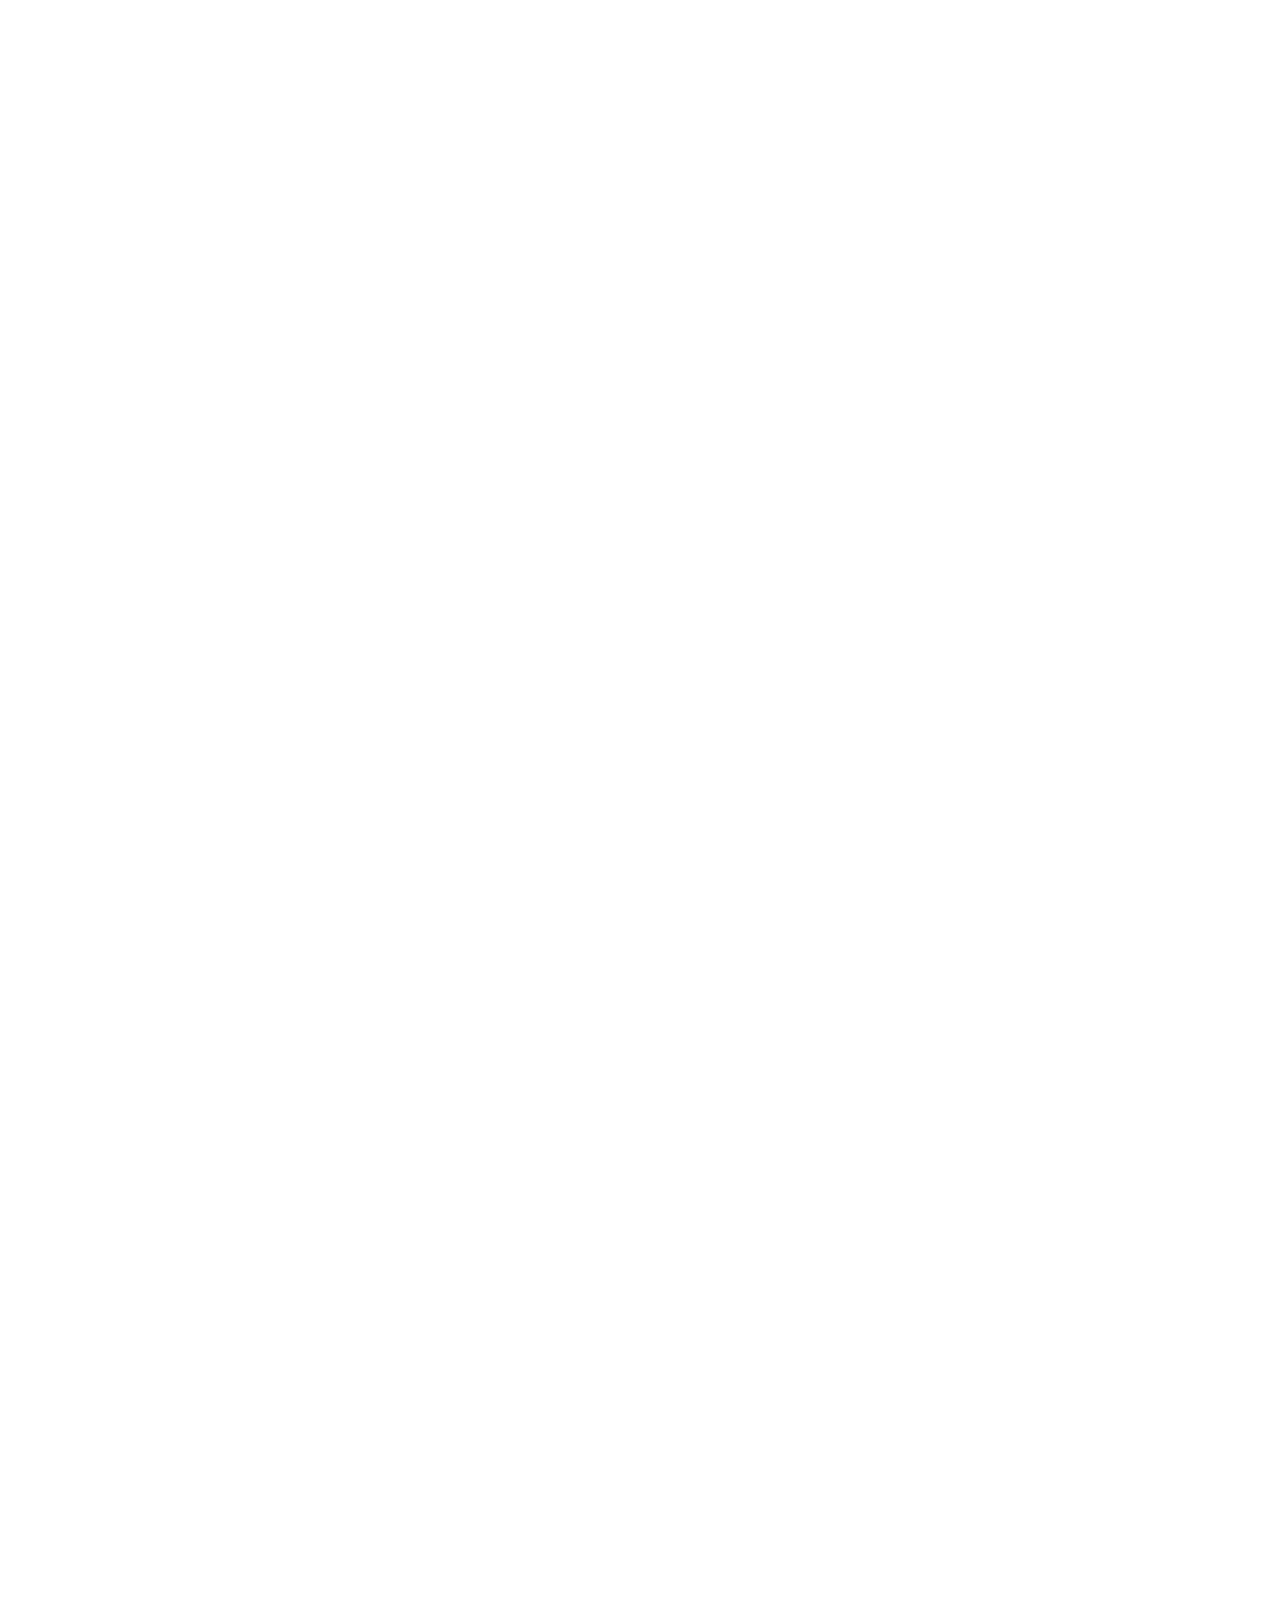
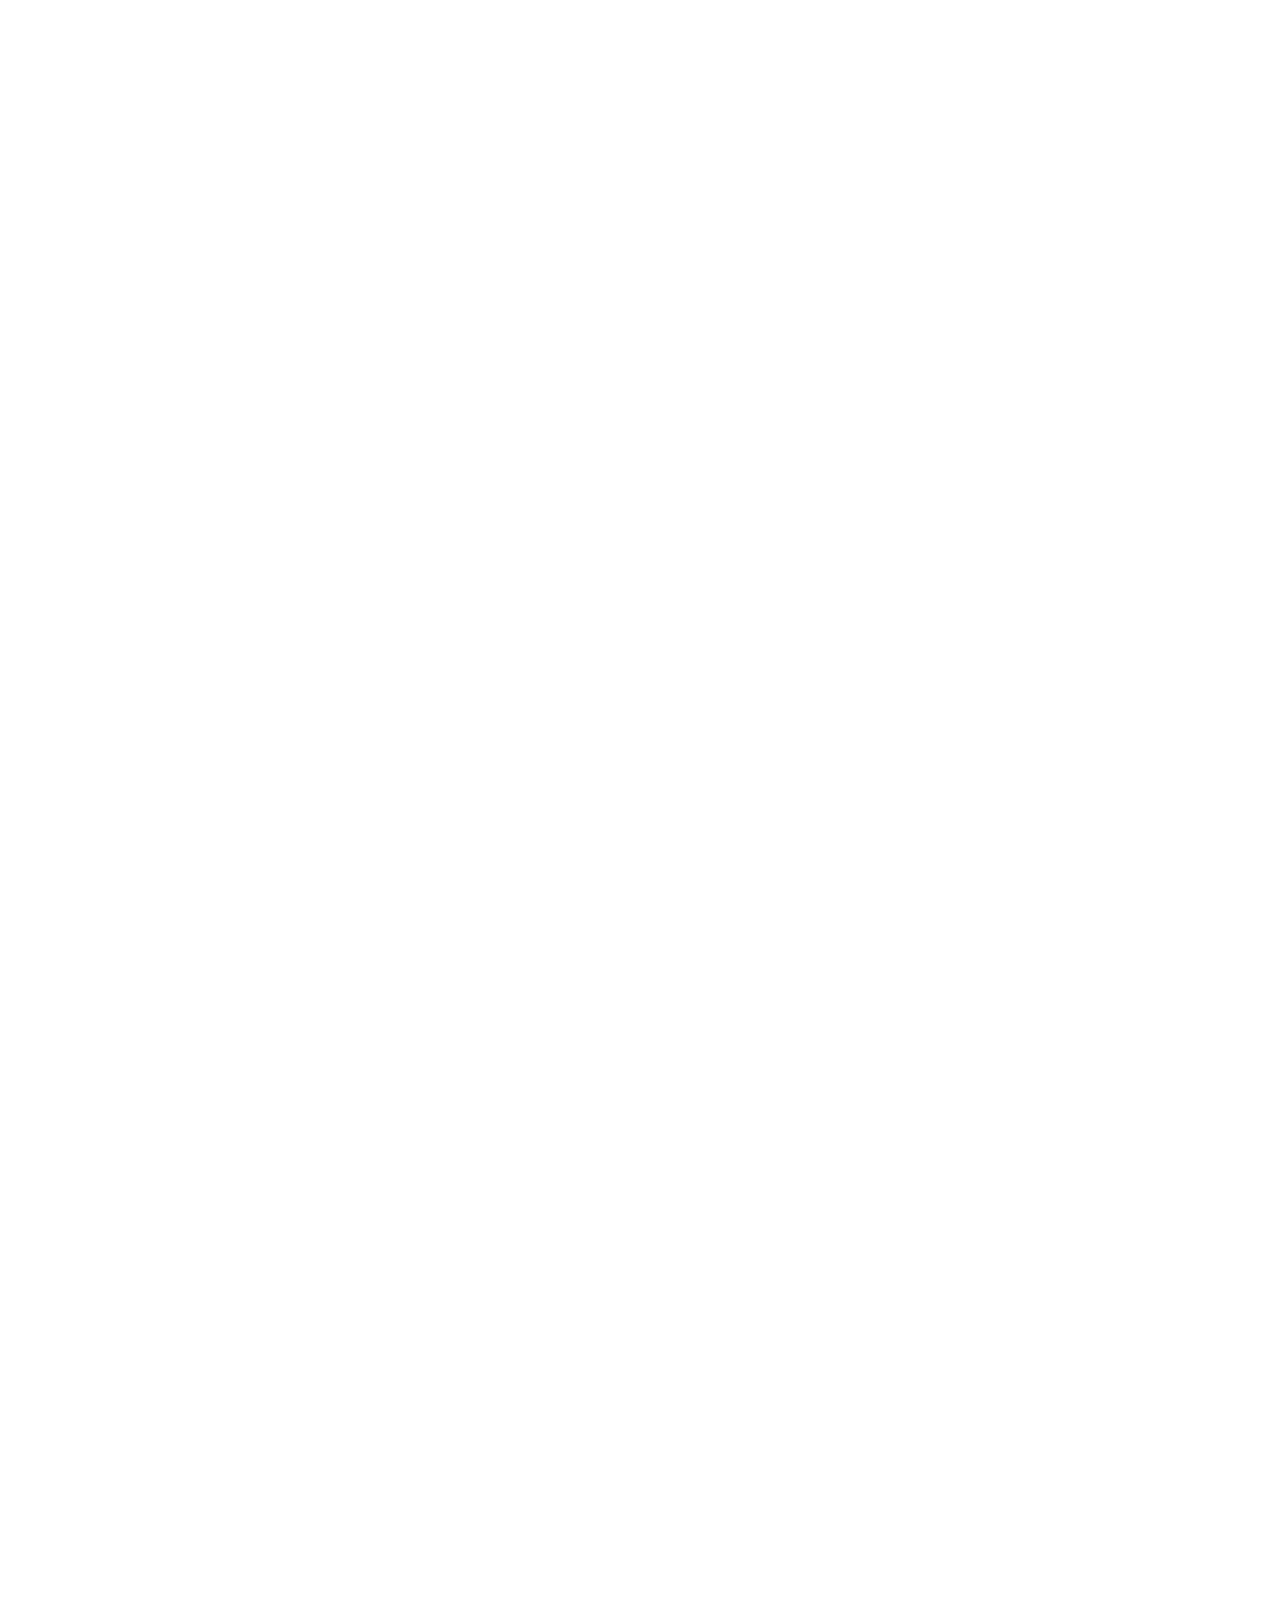
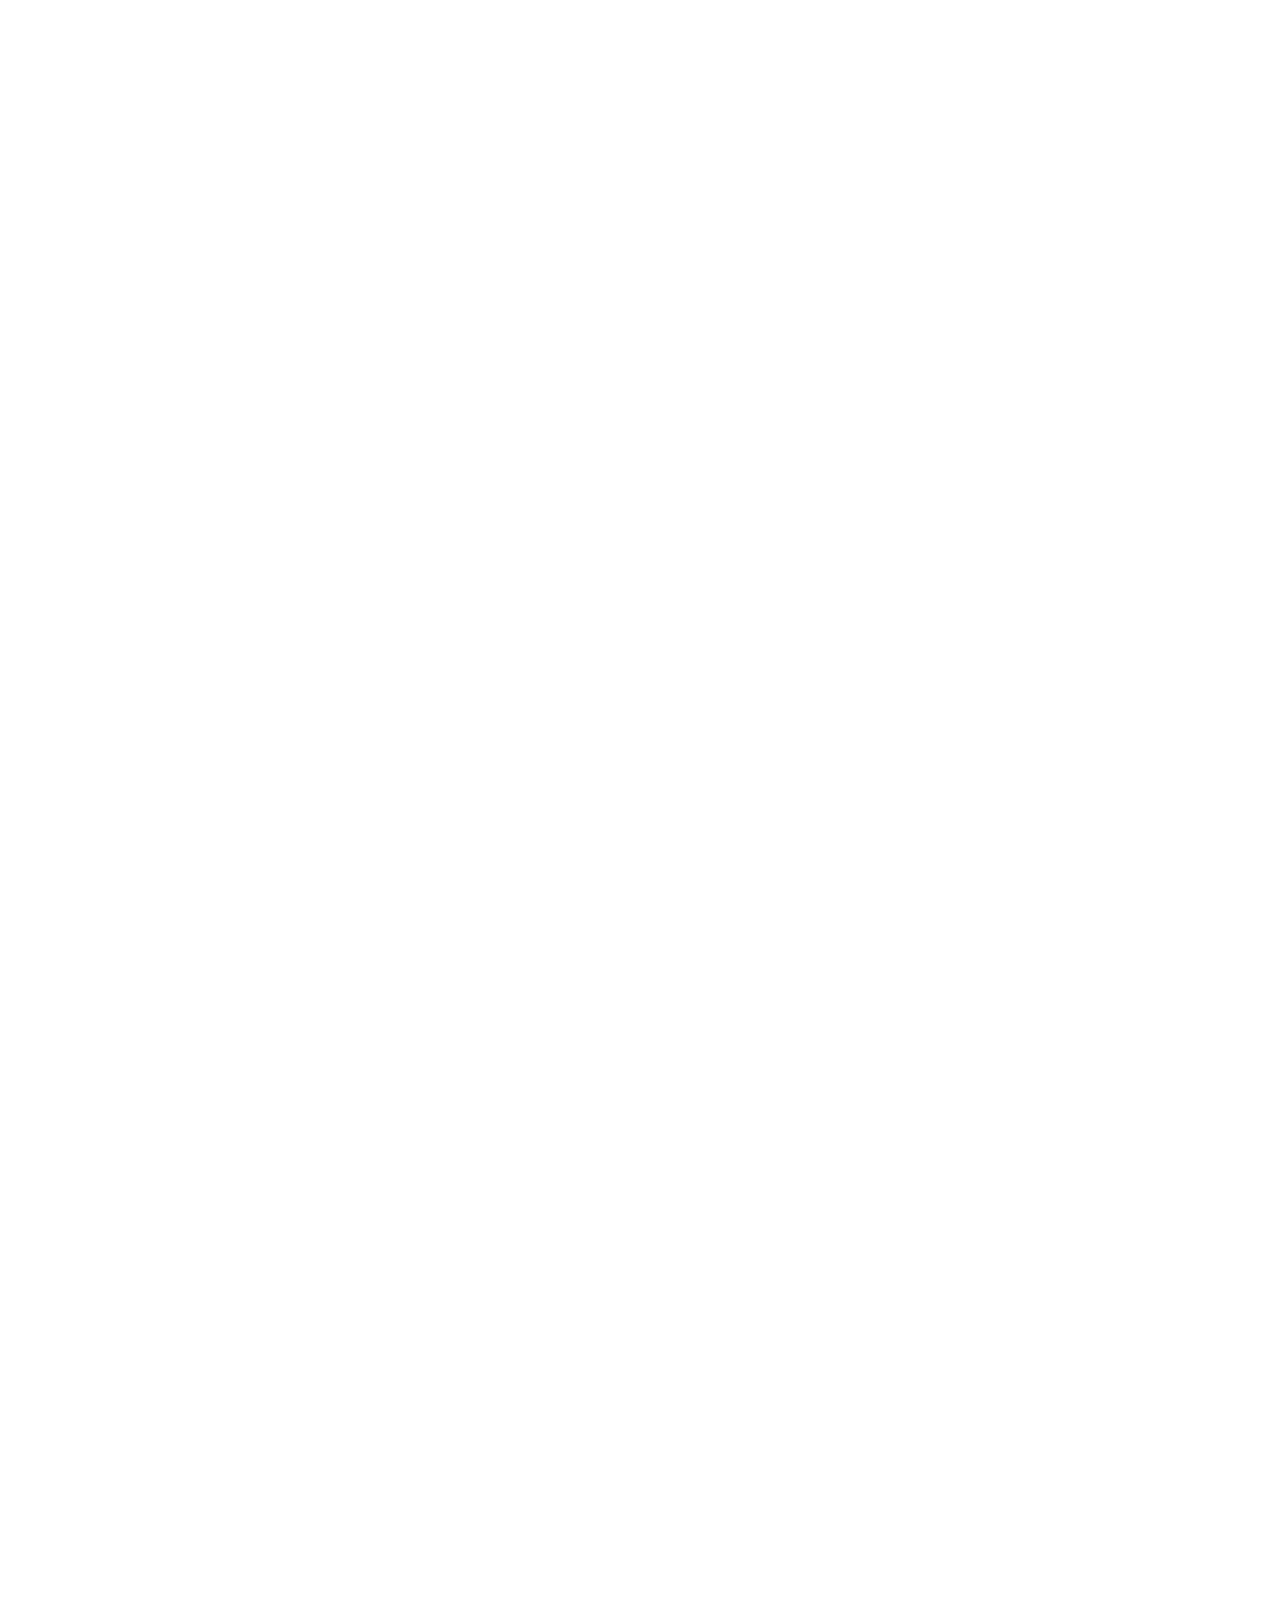
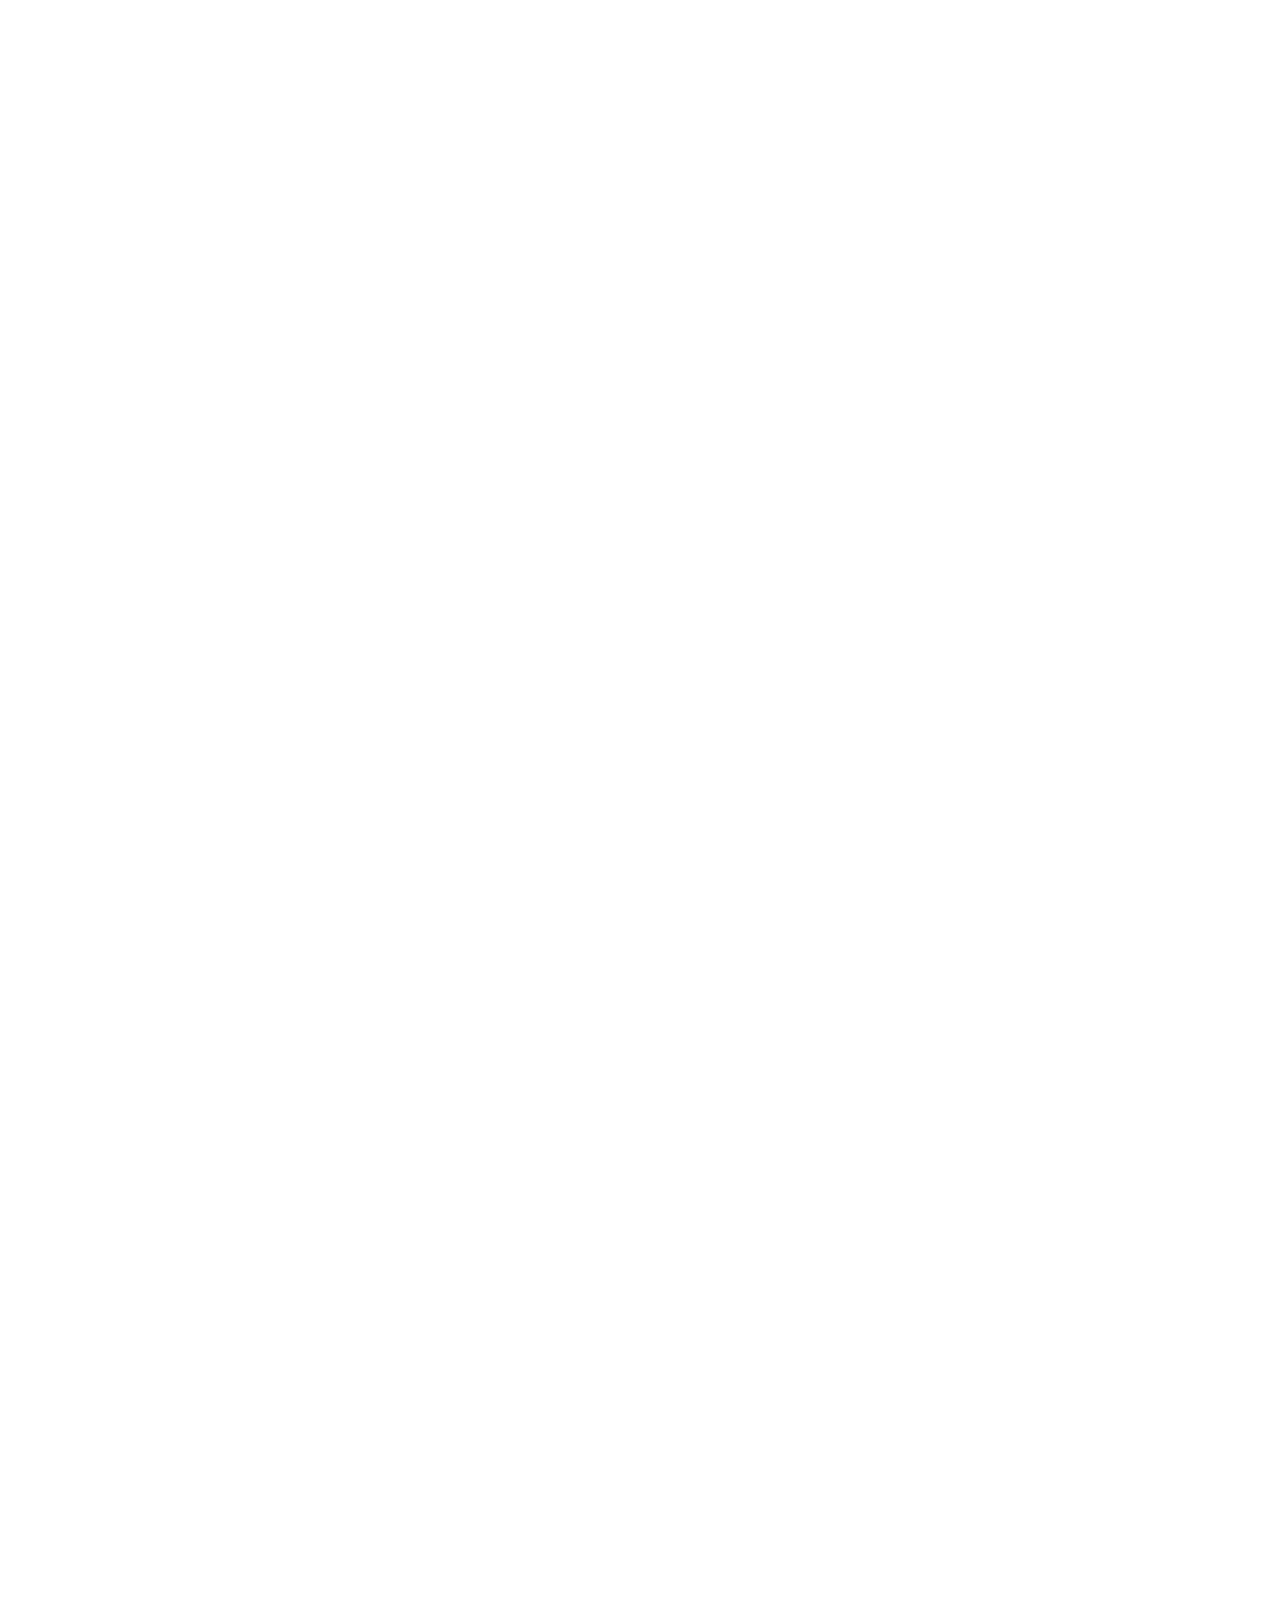
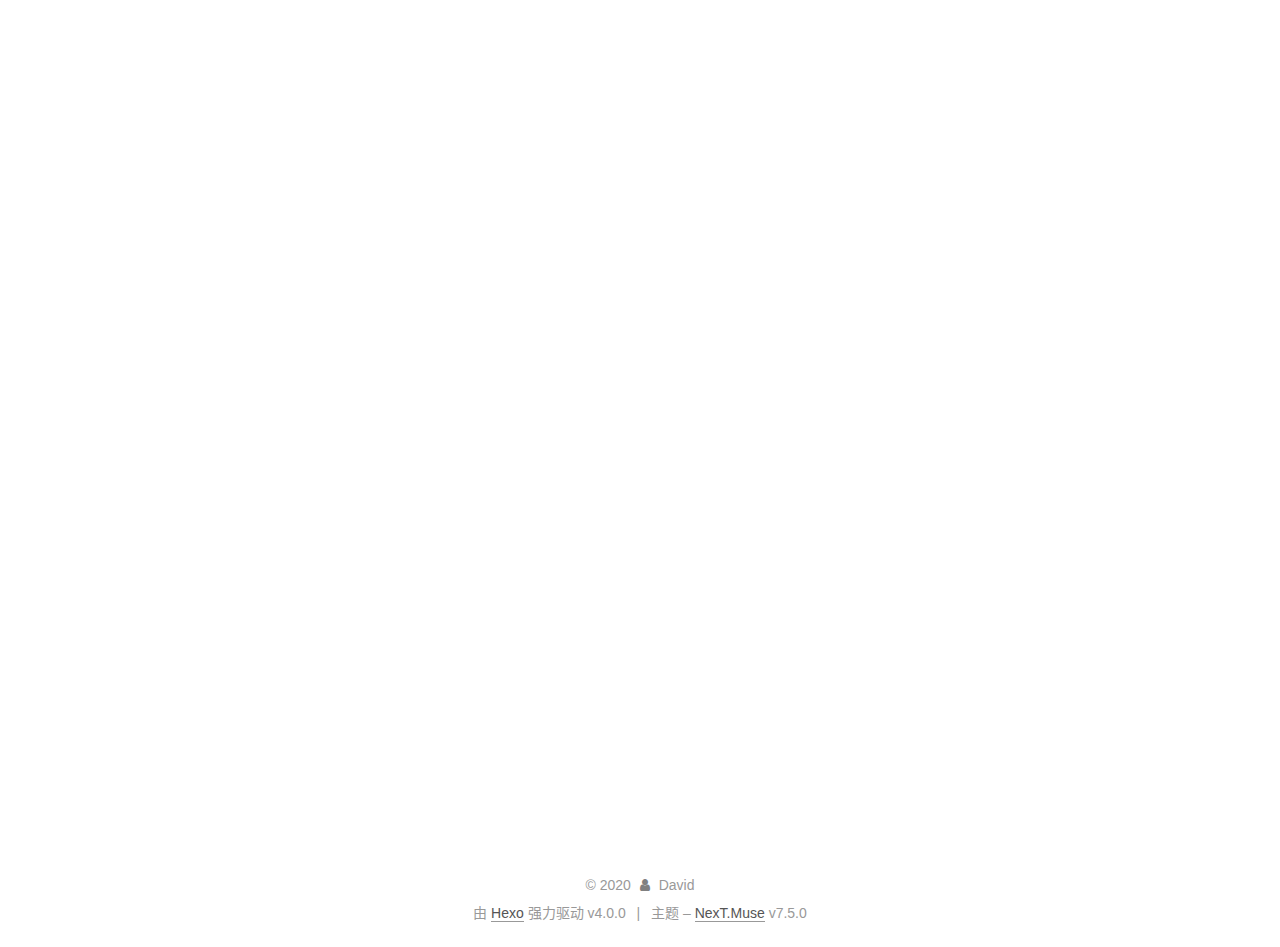
==== commit 16bda3e0: "Site updated: 2020-02-03 22:31:58" ====
--- a/index.html
+++ b/index.html
@@ -172,6 +172,226 @@
   
   
   <article itemscope itemtype="http://schema.org/Article" class="post-block home" lang="zh-CN">
+    <link itemprop="mainEntityOfPage" href="https://ustbdavid.github.io/2020/02/03/Scrum%E5%AE%98%E6%96%B9%E6%9D%83%E5%A8%81%E6%8C%87%E5%8D%97%E8%A7%A3%E8%AF%BB/">
+
+    <span hidden itemprop="author" itemscope itemtype="http://schema.org/Person">
+      <meta itemprop="image" content="/images/avatar.gif">
+      <meta itemprop="name" content="David">
+      <meta itemprop="description" content="">
+    </span>
+
+    <span hidden itemprop="publisher" itemscope itemtype="http://schema.org/Organization">
+      <meta itemprop="name" content="飞雪物语">
+    </span>
+      <header class="post-header">
+        <h1 class="post-title" itemprop="name headline">
+          
+            <a href="/2020/02/03/Scrum%E5%AE%98%E6%96%B9%E6%9D%83%E5%A8%81%E6%8C%87%E5%8D%97%E8%A7%A3%E8%AF%BB/" class="post-title-link" itemprop="url">Scrum官方权威指南解读</a>
+        </h1>
+
+        <div class="post-meta">
+            <span class="post-meta-item">
+              <span class="post-meta-item-icon">
+                <i class="fa fa-calendar-o"></i>
+              </span>
+              <span class="post-meta-item-text">发表于</span>
+              
+
+              <time title="创建时间：2020-02-03 22:05:34 / 修改时间：22:31:42" itemprop="dateCreated datePublished" datetime="2020-02-03T22:05:34+08:00">2020-02-03</time>
+            </span>
+
+          
+
+        </div>
+      </header>
+
+    
+    
+    
+    <div class="post-body" itemprop="articleBody">
+
+      
+          <h2 id="概述"><a href="#概述" class="headerlink" title="概述"></a>概述</h2><p>Scrum是一个框架，是用于开发、交付和持续支持复杂产品的一个框架。它不是一个过程、技术或决定性方法Scrum是：</p>
+<ul>
+<li>轻量级的</li>
+<li>易于理解的</li>
+<li>难以精通的</li>
+</ul>
+<p>Scrum框架由Scrum团队以及与之相关的<strong>角色、事件、工件和规则</strong>组成。规则把角色、事件和工件组织在一起，管理他们之间的关系和交互。</p>
+<p>Scrum基于<strong>经验过程控制理论</strong>，或称之为经验主义。经验主义主张知识源自实际经验以及当前已知情况下做出的决定所获得。Scrum采纳一种<strong>迭代</strong>、<strong>增量式</strong>的方法来优化对未来的预测和控制风险。<strong>透明、检视和适应</strong>是经验过程控制的三大支柱，支撑起每一个经验过程的实施。</p>
+<ul>
+<li>透明：过程中的关键环节对于那些对产出负责的人必须是显而易见的。大家对关键环节的理解是一致的，比如对“完成”的定义<ul>
+<li>标准透明</li>
+<li>过程透明</li>
+<li>结果透明</li>
+</ul>
+</li>
+<li>检视：Scrum使用者必须经常检视Scrum的工件和完成Sprint目标的进展，以便发现不必要的差异。检视不应该过于频繁而阻碍工作本身<ul>
+<li>每日站会是一种检视吗？是</li>
+</ul>
+</li>
+<li>适应：如果检视者发现过程中一个或多个方面偏离可接受范围，并且将会导致产品不可接受时，就必须对过程或过程化的内容加以调整。</li>
+</ul>
+<h2 id="Scrum价值观"><a href="#Scrum价值观" class="headerlink" title="Scrum价值观"></a>Scrum价值观</h2><p>当<strong>承诺、勇气、专注、开放和尊重</strong>五大价值观为Scrum团队所践行与内化时，Scrum的透明、检视和适应三大支柱成为现实，并且在每个人之间构建信任。Scrum的成功应用取决于团队变得更为精通践行五项价值观。</p>
+<p>Scrum团队成员致力于实现团队的目标；有勇气去做正确的事并处理那些棘手的问题；每个人专注于Sprint工作和Scrum团队的目标；团队以及利益相关者同意将所有工作和执行工作上的挑战进行公开；团队成员相互尊重，彼此是有能力和独立的人。</p>
+<h2 id="Scrum团队"><a href="#Scrum团队" class="headerlink" title="Scrum团队"></a>Scrum团队</h2><p>Scrum团队由<strong>一名产品负责人、开发团队和一名Scrum Master</strong>组成。Scrum团队是跨职能的自组织团队，团队自己选择完成工作的最好方式，团队拥有完成工作所需的全部技能。<u>由此可见，Scrum对团队构成要求非常高，在初期，团队可能无法满足这样的要求</u>。</p>
+<ul>
+<li>产品负责人：负责管理产品待办列表的唯一负责人<ul>
+<li>要求对产品待办列表有足够深的了解</li>
+<li>能够清晰表达产品待办列表</li>
+<li>对产品待办列表进行排序，优化开发团队所执行工作的价值</li>
+<li>确保产品待办列表对所有人是可见、透明和清晰的。<u>可见、透明容易做到，清晰很难，大家理解上的不一致容易导致不清晰</u></li>
+<li>组织内所有人必须尊重产品负责人的决定；产品负责人对产品待办列表的内容和排序的决定必须是可见的</li>
+</ul>
+</li>
+<li>开发团队：<ul>
+<li>自组织、跨职能</li>
+<li>所有人都是开发人员</li>
+<li>没有所谓的“子团队”</li>
+<li>每个成员也许有特长和专注的领域，但是责任属于整个开发团队</li>
+<li>规模：3~9人或两份披萨的规模，产品负责人和Scrum Master不包含在内</li>
+</ul>
+</li>
+<li>Scrum Master<ul>
+<li>根据Scrum指南中的定义促进和支持Scrum</li>
+<li>帮助每个人理解Scrum理论、实践、规则和价值</li>
+<li>帮助Scrum团队之外的人了解如何与Scrum团队交互是有益的，通过改变与团队的交互方式来最大化团队所创造的价值。</li>
+<li>确保团队中每个人都能理解项目目标、范围；理解清晰且简明的产品待办列表的重要性</li>
+<li>确保产品负责人懂得如何来安排产品待办列表使其达到最大化价值</li>
+</ul>
+</li>
+</ul>
+<h2 id="Scrum事件"><a href="#Scrum事件" class="headerlink" title="Scrum事件"></a>Scrum事件</h2><p><strong>Scrum使用固定的事件来产生规律性</strong>，以此来减少Scrum之外的其他会议的必要，所有事件都有一个最长时间限制。一旦Sprint开始，其持续时间是规定的，不能缩短或延长。而其他事件则可以在该事件的目标达成之后立即终止。<u>如果目标没有达成呢？</u></p>
+<p>在Scrum中的每个事件都是用来进行检视和适应的正式机会，这些事件都是被特别设计用来确保达成透明和检视。</p>
+<ul>
+<li><p>Sprint：Scrum的核心，长度为一个月或更短的限时，这段时间内构建一个<strong>“完成”、可用和潜在课发布的产品增量</strong></p>
+<ul>
+<li>Sprint计划会议：团队共同协作完成制订Sprint计划，要回答如下问题：<ul>
+<li>接下来的Sprint交付的增量中要包含什么内容？<u>这里的内容是提炼后的内容，不是需求详细列表</u><ul>
+<li>Sprint会议的输入是产品待办列表、最新的产品增量、开发团队能力以及开发团队以往的表现。<u>如何理解最新的产品增量？和目标有什么区别？</u></li>
+<li>只有开发团队可以评估接下来的Sprint可以完成的工作</li>
+<li>在Sprint计划会议中，Scrum团队还要<strong>草拟一个Sprint目标</strong>。Sprint目标是在这个Sprint通过实现超待办列表要达成的目的，<strong>同时也为开发团队提供指引，使得开发团队明确开发增量的目的</strong></li>
+<li>开发团队必须在工作中时刻谨记Sprint目标，如果完成目标所需工作与预期不同，要与产品负责人沟通协商</li>
+</ul>
+</li>
+</ul>
+</li>
+<li>待办列表范围要如何完成交付增量所需要的工作？困难和风险？<ul>
+<li>在设定目标并选出产品待办列表项后，开发团队决定如何在Sprint中把这些功能构建成“完成”的产品增量。<u>除了完成需求外，为了达成“完成”这个目标，还需要做什么？这时需要对产品待办列表进行精化</u></li>
+<li>在Sprint会议最后，开发团队规划出在Sprint最初几天所要做的工作，通常以一天或更少为一个单位</li>
+</ul>
+</li>
+</ul>
+</li>
+<li><p>每日Scrum站会</p>
+<ul>
+<li>以15分钟为限</li>
+<li>每天固定时间、固定地点举行</li>
+<li>开发团队借由每日站会来<strong>检视完成Sprint目标的进度</strong>，并检视完成Sprint待办列表的工作进度趋势</li>
+<li>昨天为达成Sprint目标做了什么？今天准备为达成Sprint目标做什么？是否有障碍阻碍我或团队达成Sprint目标</li>
+<li>开发团队在站会后立即聚到一起进行更详细的讨论</li>
+<li><u>站会的目的不是团队leader跟踪每个人的进展；而是团队成员主动讲述自己的进展，让团队内部信息透明，同时进行检视</u></li>
+<li><u>如何避免站会成为摆设，成为无效会议？如果没有起到“对齐目标”和“相互协作”的作用，就说明站会没有效果</u></li>
+</ul>
+</li>
+<li><p>开发工作</p>
+</li>
+<li><p>Sprint评审会议</p>
+<ul>
+<li>Sprint评审会议在Sprint快结束时举行，用以<strong>检视所交付的产品增量并按需调整产品待办列表</strong></li>
+<li>这是一个非正式会议，不是一个进度汇报会议，演示增量的目的是为了获取反馈并促进合作。<u>这里是指与用户的合作，不是团队内部的合作</u></li>
+<li>产品负责人要求团队和主要利益相关者参加会议。<u>每轮迭代都邀请吗？</u></li>
+<li>包含如下内容：<ul>
+<li>产品负责人说明哪些产品待办列表项已经“完成”和哪些没有“完成”</li>
+<li>开发团队讨论在Sprint期间哪些工作做的很好，遇到了什么问题以及问题是如何解决的</li>
+<li>开发团队演示“完成”的工作并解答关于所交付增量的问题</li>
+<li>产品负责人讨论当前产品待办列表的情况，根据到目前为止的进度来预测可能的目标交付日期。<u>如果目标无法达成或需要延期，怎么办？</u></li>
+<li>就下一步工作进行探讨，为接下来的Sprint计划会议提供有价值的输入信息</li>
+<li>评审市场货潜在的产品使用方式所带来的接下来要做的最有价值的东西的改变</li>
+</ul>
+</li>
+<li>评审结果是一份修订后的产品待办列表，阐明可能进入下个Sprint的产品待办列表项。产品待办列表也可能为了迎接新的机会而进行全局性的调整</li>
+</ul>
+</li>
+<li><p>Sprint回顾会议</p>
+<ul>
+<li>是Scrum团队<strong>检视自身</strong>并创建下一个Sprint改进计划的机会</li>
+<li>会议目的：<ul>
+<li>检视前一个Sprint中关于人、关系、过程和工具的情况</li>
+<li>找出做的好和需要改进的主要方面，并排序</li>
+<li>制订改进团队工作方式的计划</li>
+</ul>
+</li>
+<li>Scrum鼓励团队在Scrum的过程框架内改进开发过程和实践</li>
+<li>回顾会议结束后，Scrum团队应该明确接下来的Sprint中需要实施的改进</li>
+</ul>
+</li>
+</ul>
+<h2 id="Scrum工件"><a href="#Scrum工件" class="headerlink" title="Scrum工件"></a>Scrum工件</h2><p>Scrum工件以不同的方式表现工作任务和价值，可以用来提供透明以及检视和适应的机会。</p>
+<ul>
+<li>产品待办列表：一份涵盖产品中已知所需每项内容的有序列表，是产品需求变动的唯一来源<ul>
+<li>永远是不完整的</li>
+<li>列出所有特性、功能、需求、增强和修复等对未来要发布的产品机芯的改变</li>
+<li>具有：描述、次序、估计和价值属性</li>
+<li>包含测试描述，用于在“完成”时验证其完整性</li>
+<li>产品待办列表精化是为产品待办列表项增添细节、估算和排序的动作，不应超过开发团队10%的产能</li>
+<li>排序越高，包含细节越多</li>
+<li>燃尽图、燃烧图、累计流图不能用来取代经验主义的重要性。<u>也就是说不要完全依靠各种数据看状态和做决策</u></li>
+</ul>
+</li>
+<li>Sprint待办列表：一组为当前Sprint选出的产品待办列表项，同时加上交付产品增量和实现Sprint目标的计划<ul>
+<li>是开发团队实现下一个产品增量所需的功能以及交付这些功能到“完成”状态所需的工作的预测。<u>不是简单的将需求从产品待办列表移到Sprint待办列表中</u></li>
+<li>至少包含一项在先前回顾会议中确定下来的高优先级过程改进</li>
+<li>拥有足够的细节的计划，任何进度的变化都可以在每日站会中清晰看到</li>
+<li>开发团队在Sprint期间修改Sprint待办列表。在Sprint期间，开发团队对于哪些工作是达成Sprint目标所必需的工作有更清楚的认识</li>
+<li>每日站会跟踪剩余的工作量，预测达成Sprint目标的可能性</li>
+</ul>
+</li>
+<li>增量<ul>
+<li>一个Sprint完成的所有产品待办列表项的总和，以及之前所有Sprint所产生的增量的价值总和</li>
+<li>在Sprint结束时，新的增量必须是“完成”的，必须可用并且达到了Scrum团队“完成”的定义标准</li>
+<li>无论是否发布，增量必须可用</li>
+</ul>
+</li>
+</ul>
+<p><u>可以这样理解，产品待办列表中是需求；Sprint待办列表中是为了完成需求需要完成的任务；增量是需求+价值集合，单个需求不一定可用，增量必须是可用的。</u></p>
+<p>“完成”的定义</p>
+<ul>
+<li>每个人都必须理解“完成”意味着什么，必须达成一致</li>
+<li>“完成”的标准必须包含可用，可发布</li>
+<li>每个增量都添加至之前的增量上，并经过彻底的测试</li>
+<li>随着团队的成熟，“完成”的定义会扩大，包含更严格的标准来保证更高的质量</li>
+</ul>
+<h2 id="实践"><a href="#实践" class="headerlink" title="实践"></a>实践</h2><p>在“自动化重构”这个项目上采用Scrum，几乎是一件不可能的事情。团队是临时拼凑的，彼此之间不熟悉，大家对Scrum知识基本是空白，开发技能严重缺失。采用Scrum，主要还是采用几个重要的实践：</p>
+<ul>
+<li>敏捷项目管理工具</li>
+<li>敏捷团队价值观，强调团队、目标的重要性</li>
+<li>每日站会</li>
+<li>定期回顾，及时改进。总结后一定要有action</li>
+<li>持续构建，按时发布</li>
+<li>定义“完成”</li>
+</ul>
+<h2 id="后记"><a href="#后记" class="headerlink" title="后记"></a>后记</h2><p>Q: Scrum为何能提高开发效率？</p>
+<p>A: 抛开敏捷的价值观不谈，快速循环和反馈、及时回顾并改进、明确的目标和计划是Scrum提高开发效率的关键</p>
+
+      
+    </div>
+
+    
+    
+    
+      <footer class="post-footer">
+        <div class="post-eof"></div>
+      </footer>
+  </article>
+  
+  
+  
+
+        
+  
+  
+  <article itemscope itemtype="http://schema.org/Article" class="post-block home" lang="zh-CN">
     <link itemprop="mainEntityOfPage" href="https://ustbdavid.github.io/2020/02/03/%E5%A6%82%E4%BD%95%E9%AB%98%E6%95%88%E5%AD%A6%E4%B9%A0/">
 
     <span hidden itemprop="author" itemscope itemtype="http://schema.org/Person">
@@ -399,9 +619,13 @@
       <div class="site-state-item site-state-posts">
           <a href="/archives/">
         
-          <span class="site-state-item-count">3</span>
+          <span class="site-state-item-count">4</span>
           <span class="site-state-item-name">日志</span>
         </a>
+      </div>
+      <div class="site-state-item site-state-tags">
+        <span class="site-state-item-count">1</span>
+        <span class="site-state-item-name">标签</span>
       </div>
   </nav>
 </div>
--- a/css/main.css
+++ b/css/main.css
@@ -1146,7 +1146,7 @@
 }
 .links-of-author a::before,
 .links-of-author span.exturl::before {
-  background: #ff0f03;
+  background: #99f0c7;
   border-radius: 50%;
   content: ' ';
   display: inline-block;
